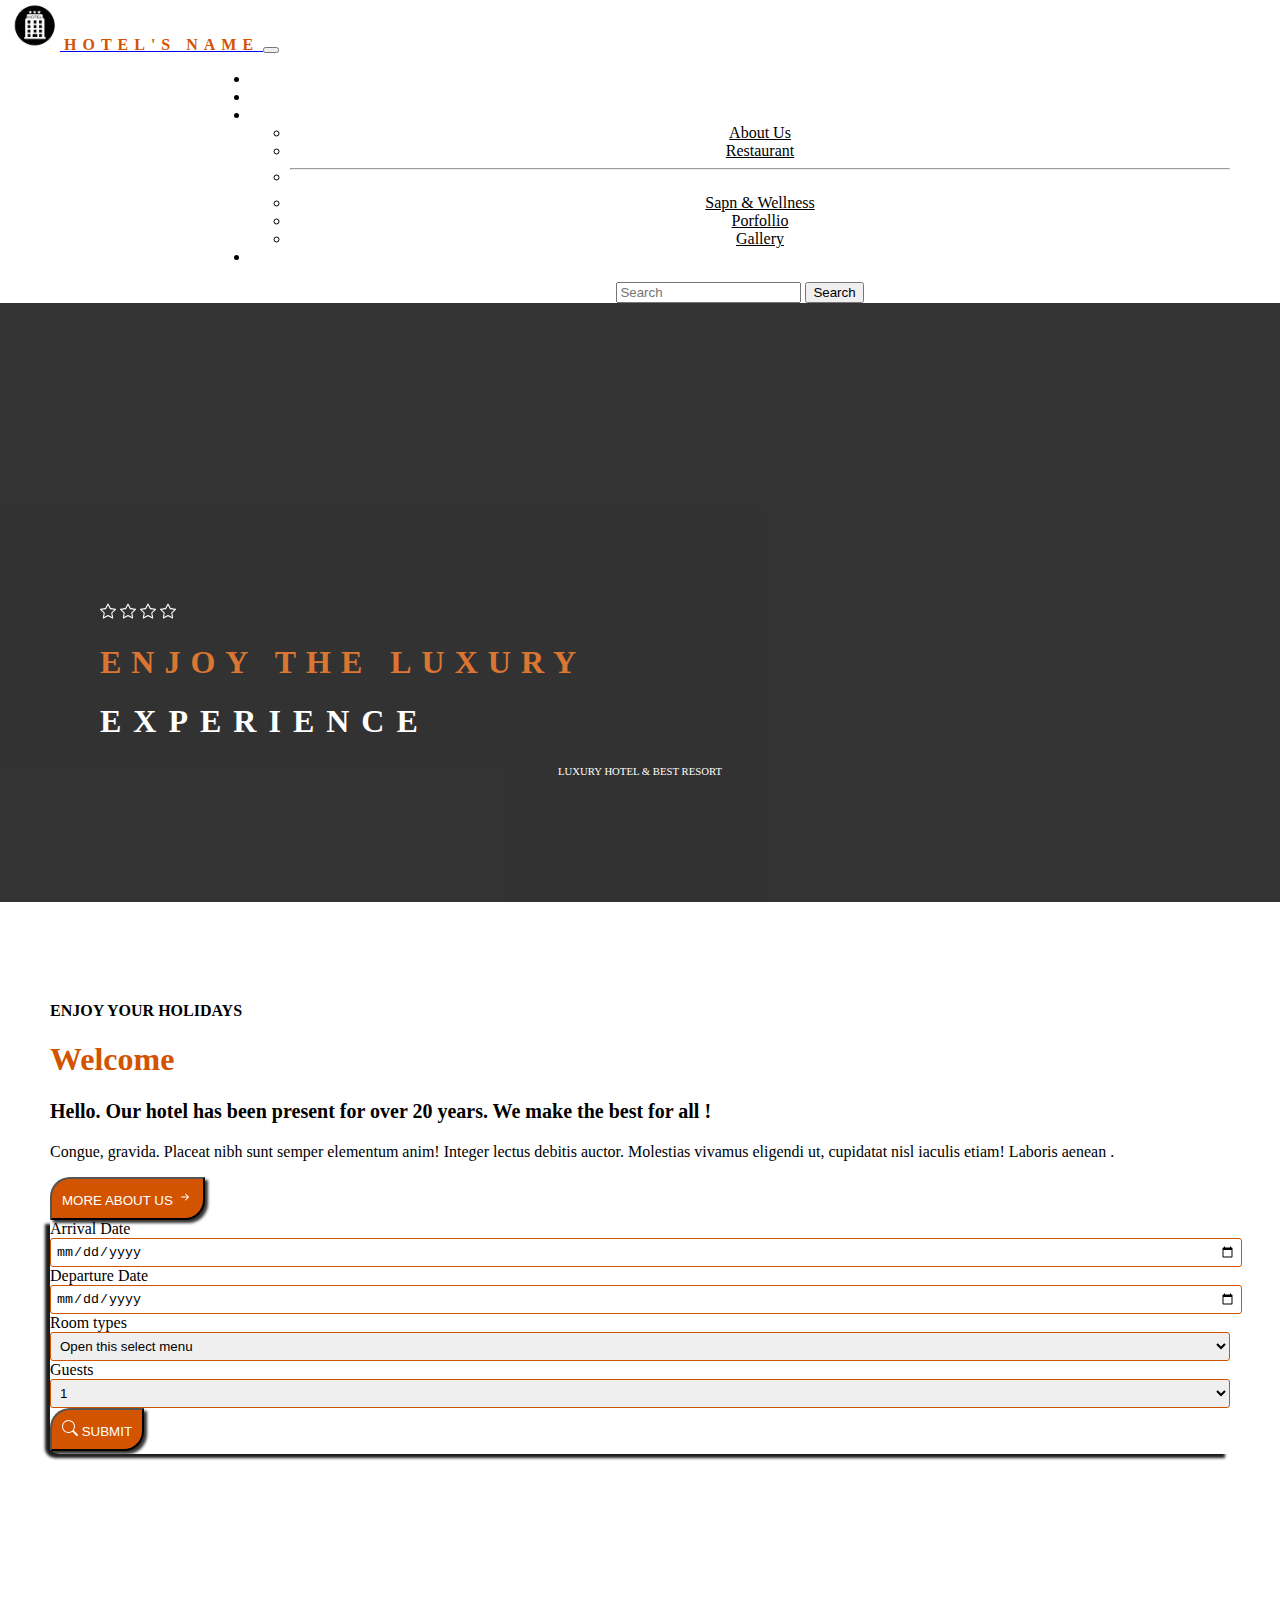
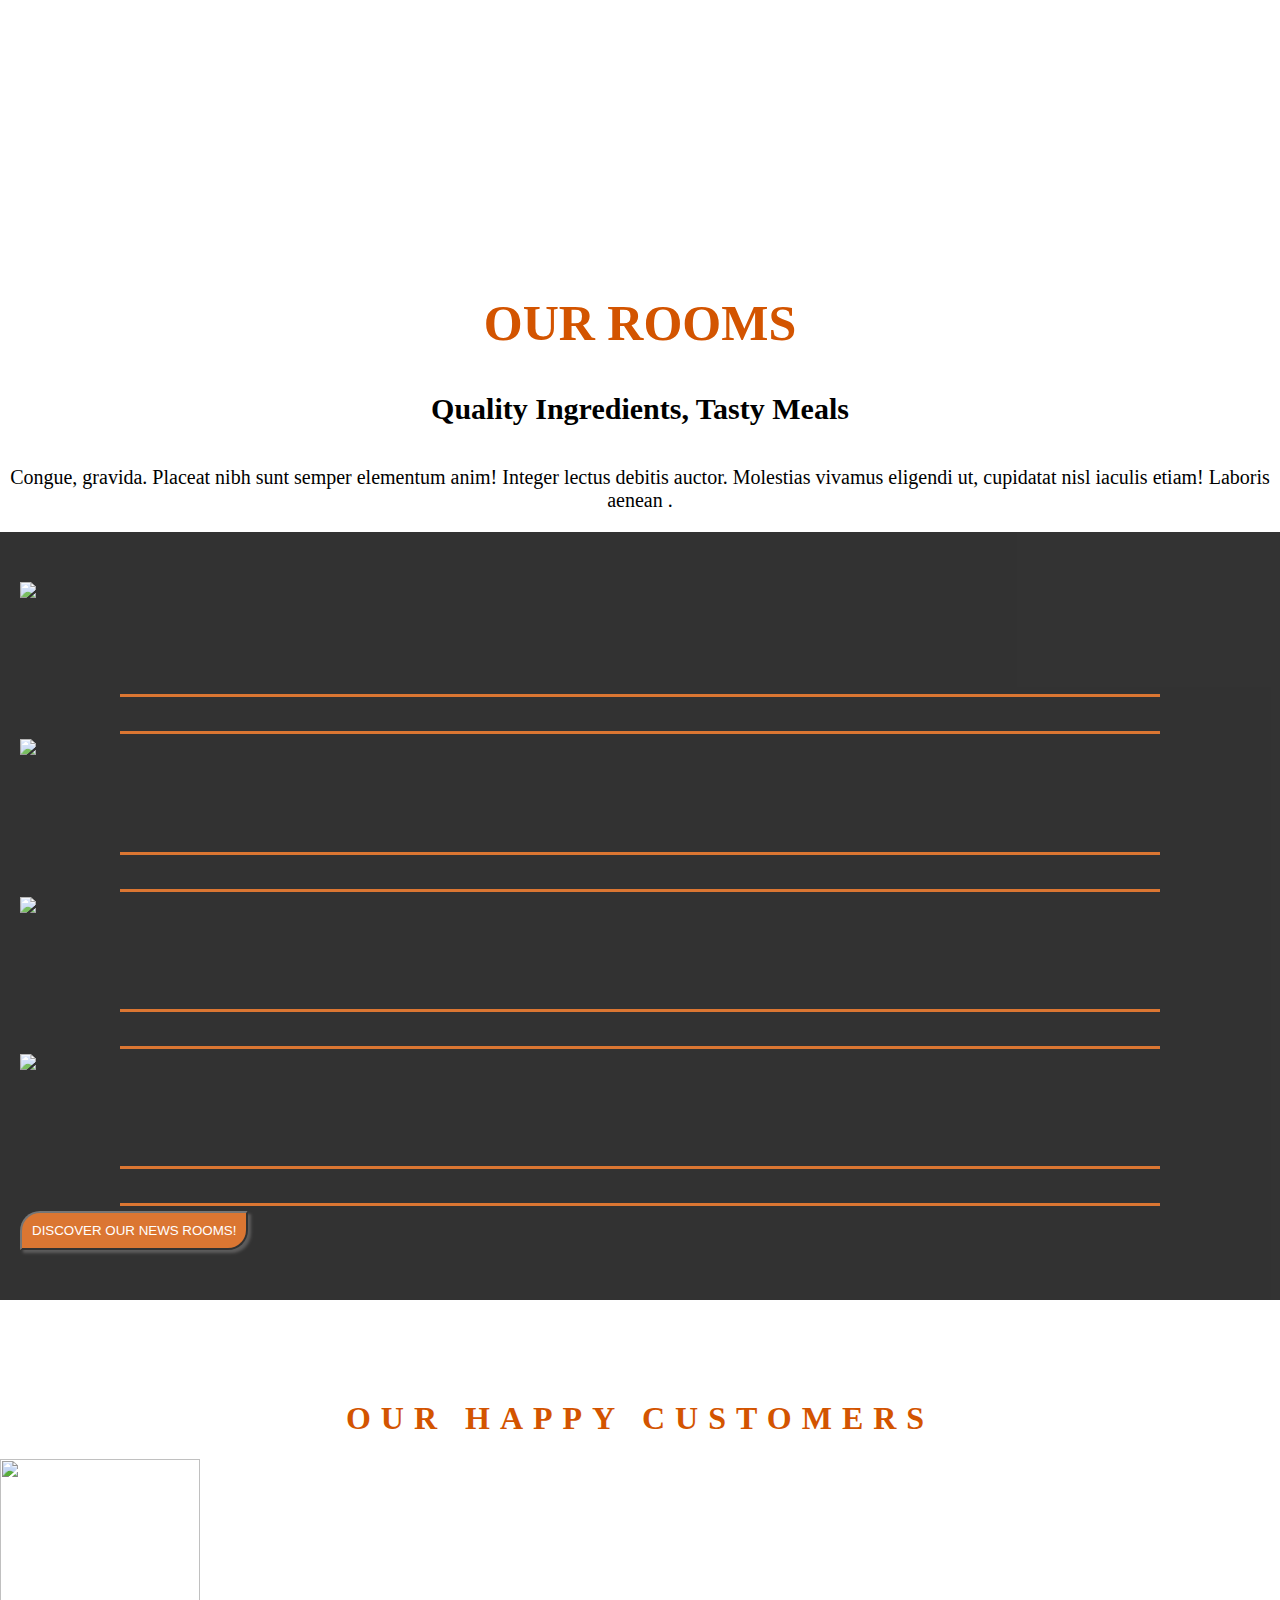
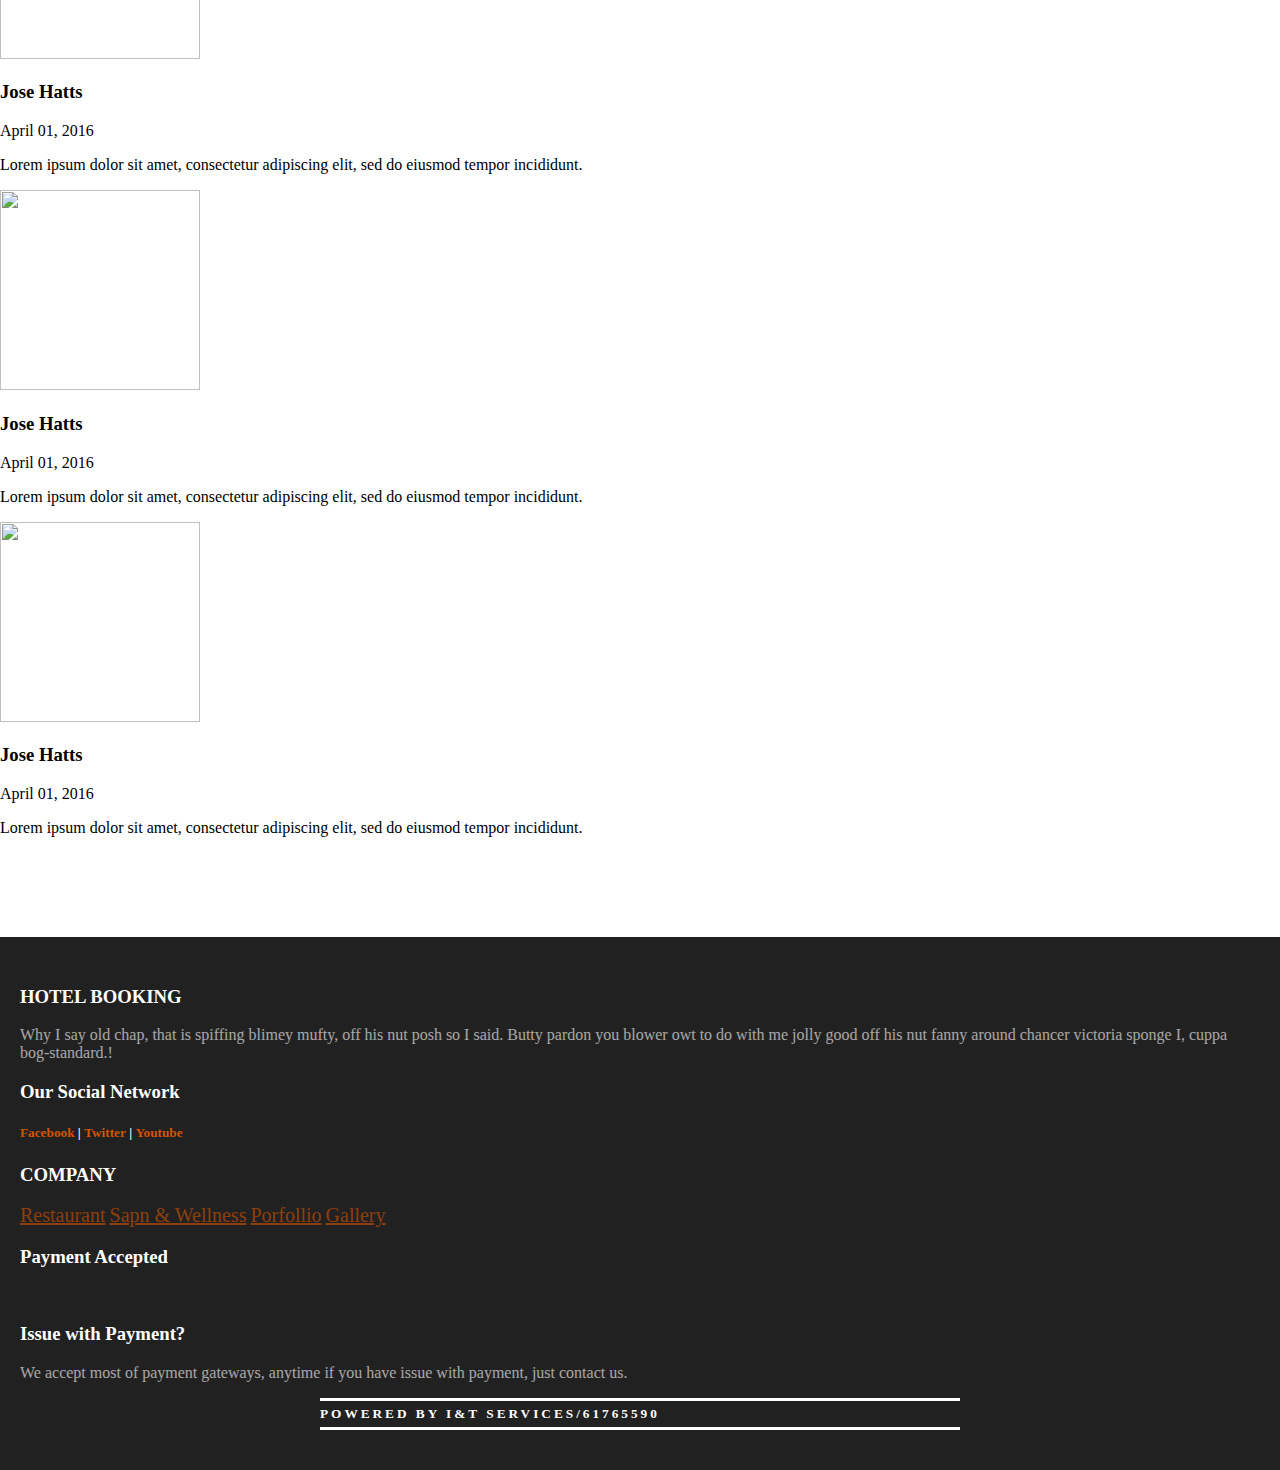
==== index.html @ 015e615c "Ajour des autres fichiers" ====
<!-- demo4.ltheme.com/joomla/lt-hotel/index.php/ -->
<!doctype html>
<html lang="en">

<head>
    <!-- Required meta tags -->
    <meta charset="utf-8">
    <meta name="viewport" content="width=device-width, initial-scale=1">
    <link rel="shortcut icon" href="hotel_icon.png" type="image/x-icon">
    <link rel="stylesheet" href="style.css">
    <!-- Bootstrap CSS -->
    <link href="https://cdn.jsdelivr.net/npm/bootstrap@5.0.2/dist/css/bootstrap.min.css" rel="stylesheet" integrity="sha384-EVSTQN3/azprG1Anm3QDgpJLIm9Nao0Yz1ztcQTwFspd3yD65VohhpuuCOmLASjC" crossorigin="anonymous">
    <link rel="stylesheet" href="uikit/css/uikit.min.css">
    <title>HOTEL-ROOMS | HOME</title>
</head>

<body>
    <!-- //====== NAV BAR =====// -->
    <div class="container-fluid">
        <div class="row bg-dark fixed-top">
            <div class="col-md-12">
                <nav class="navbar navbar-expand-lg navbar-light ">
                    <div class="container-fluid">
                        <a class="navbar-brand" href="#" id="logo">
                            <img src="hotel_icon.png" alt="">
                            <span class=""><strong>HOTEL'S NAME</strong></span>
                        </a>
                        <button class="navbar-toggler" type="button" data-bs-toggle="collapse" data-bs-target="#navbarSupportedContent" aria-controls="navbarSupportedContent" aria-expanded="false" aria-label="Toggle navigation">
                            <span class="navbar-toggler-icon"></span>
                        </button>
                        <div class="collapse navbar-collapse" id="navbarSupportedContent">
                            <ul class="navbar-nav me-auto mb-2 mb-lg-0">
                                <li class="nav-item">
                                    <a class="nav-link active" aria-current="page" href="#">Home</a>
                                </li>
                                <li class="nav-item">
                                    <a class="nav-link" href="rooms.html">Rooms</a>
                                </li>
                                <li class="nav-item dropdown">
                                    <a class="nav-link dropdown-toggle" href="about_us.html" id="navbarDropdown" role="button" data-bs-toggle="dropdown" aria-expanded="false">
                                        About Hotel
                                    </a>
                                    <ul class="dropdown-menu" aria-labelledby="navbarDropdown">
                                        <li><a class="dropdown-item" href="about_us.html">About Us</a></li>
                                        <li><a class="dropdown-item" href="restaurant.html">Restaurant</a></li>
                                        <li>
                                            <hr class="dropdown-divider">
                                        </li>
                                        <li><a class="dropdown-item" href="spa_wellness.html">Sapn & Wellness</a></li>
                                        <li><a class="dropdown-item" href="#">Porfollio</a></li>
                                        <li><a class="dropdown-item" href="#">Gallery</a></li>
                                    </ul>
                                </li>
                                <li class="nav-item">
                                    <a class="nav-link " href="contact_us.html">Contact Us</a>
                                </li>
                            </ul>
                            <form class="d-flex">
                                <input class="form-control me-2" type="search" placeholder="Search" aria-label="Search">
                                <button class="btn btn-outline-success" type="submit">Search</button>
                            </form>
                        </div>
                    </div>
                </nav>
            </div>
        </div>
    </div>

    <!--//== HOME PAGE===//-->

    <!--###== HEADER===###-->
    <div class="container-fluid" id="header">
        <div class="row">
            <div class="col-md-12 header">
                <div class="text-center">
                    <svg xmlns="http://www.w3.org/2000/svg" width="16" height="16" fill="currentColor" class="bi bi-star" viewBox="0 0 16 16">
                        <path d="M2.866 14.85c-.078.444.36.791.746.593l4.39-2.256 4.389 2.256c.386.198.824-.149.746-.592l-.83-4.73 3.522-3.356c.33-.314.16-.888-.282-.95l-4.898-.696L8.465.792a.513.513 0 0 0-.927 0L5.354 5.12l-4.898.696c-.441.062-.612.636-.283.95l3.523 3.356-.83 4.73zm4.905-2.767-3.686 1.894.694-3.957a.565.565 0 0 0-.163-.505L1.71 6.745l4.052-.576a.525.525 0 0 0 .393-.288L8 2.223l1.847 3.658a.525.525 0 0 0 .393.288l4.052.575-2.906 2.77a.565.565 0 0 0-.163.506l.694 3.957-3.686-1.894a.503.503 0 0 0-.461 0z"/>
                      </svg>
                    <svg xmlns="http://www.w3.org/2000/svg" width="16" height="16" fill="currentColor" class="bi bi-star" viewBox="0 0 16 16">
                        <path d="M2.866 14.85c-.078.444.36.791.746.593l4.39-2.256 4.389 2.256c.386.198.824-.149.746-.592l-.83-4.73 3.522-3.356c.33-.314.16-.888-.282-.95l-4.898-.696L8.465.792a.513.513 0 0 0-.927 0L5.354 5.12l-4.898.696c-.441.062-.612.636-.283.95l3.523 3.356-.83 4.73zm4.905-2.767-3.686 1.894.694-3.957a.565.565 0 0 0-.163-.505L1.71 6.745l4.052-.576a.525.525 0 0 0 .393-.288L8 2.223l1.847 3.658a.525.525 0 0 0 .393.288l4.052.575-2.906 2.77a.565.565 0 0 0-.163.506l.694 3.957-3.686-1.894a.503.503 0 0 0-.461 0z"/>
                      </svg>
                    <svg xmlns="http://www.w3.org/2000/svg" width="16" height="16" fill="currentColor" class="bi bi-star" viewBox="0 0 16 16">
                        <path d="M2.866 14.85c-.078.444.36.791.746.593l4.39-2.256 4.389 2.256c.386.198.824-.149.746-.592l-.83-4.73 3.522-3.356c.33-.314.16-.888-.282-.95l-4.898-.696L8.465.792a.513.513 0 0 0-.927 0L5.354 5.12l-4.898.696c-.441.062-.612.636-.283.95l3.523 3.356-.83 4.73zm4.905-2.767-3.686 1.894.694-3.957a.565.565 0 0 0-.163-.505L1.71 6.745l4.052-.576a.525.525 0 0 0 .393-.288L8 2.223l1.847 3.658a.525.525 0 0 0 .393.288l4.052.575-2.906 2.77a.565.565 0 0 0-.163.506l.694 3.957-3.686-1.894a.503.503 0 0 0-.461 0z"/>
                      </svg>
                    <svg xmlns="http://www.w3.org/2000/svg" width="16" height="16" fill="currentColor" class="bi bi-star" viewBox="0 0 16 16">
                        <path d="M2.866 14.85c-.078.444.36.791.746.593l4.39-2.256 4.389 2.256c.386.198.824-.149.746-.592l-.83-4.73 3.522-3.356c.33-.314.16-.888-.282-.95l-4.898-.696L8.465.792a.513.513 0 0 0-.927 0L5.354 5.12l-4.898.696c-.441.062-.612.636-.283.95l3.523 3.356-.83 4.73zm4.905-2.767-3.686 1.894.694-3.957a.565.565 0 0 0-.163-.505L1.71 6.745l4.052-.576a.525.525 0 0 0 .393-.288L8 2.223l1.847 3.658a.525.525 0 0 0 .393.288l4.052.575-2.906 2.77a.565.565 0 0 0-.163.506l.694 3.957-3.686-1.894a.503.503 0 0 0-.461 0z"/>
                      </svg>
                </div>
                <div>
                    <div>
                        <div class="" uk-scrollspy="cls: uk-animation-slide-top; repeat: false">
                            <h1 class="text1 text-center">Enjoy the luxury</h1>
                        </div>
                    </div>
                    <div>
                        <div class="" uk-scrollspy="cls: uk-animation-slide-bottom; repeat: false">
                            <h1 class="text2 text-center">Experience</h1>
                        </div>
                    </div>
                </div>
                <h6 class="span">LUXURY HOTEL & BEST RESORT</h6>
            </div>
        </div>
    </div>

    <!--###== WELCOME ===###-->
    <div class="container" id="welcome">
        <div class="row">
            <div class="col-md-4">
                <p class="holiday_text">ENJOY YOUR HOLIDAYS</p>
                <h1 class="welcome_text">Welcome</h1>
                <p class="text_bold">Hello. Our hotel has been present for over 20 years. We make the best for all !</p>
                <p class="text_opacited text-secondary">Congue, gravida. Placeat nibh sunt semper elementum anim! Integer lectus debitis auctor. Molestias vivamus eligendi ut, cupidatat nisl iaculis etiam! Laboris aenean .</p>
                <button class="about_button btn">
                    MORE ABOUT US
                    <svg xmlns="http://www.w3.org/2000/svg" width="16" height="16" fill="currentColor" class="bi bi-arrow-right-short" viewBox="0 0 16 16">
                        <path fill-rule="evenodd" d="M4 8a.5.5 0 0 1 .5-.5h5.793L8.146 5.354a.5.5 0 1 1 .708-.708l3 3a.5.5 0 0 1 0 .708l-3 3a.5.5 0 0 1-.708-.708L10.293 8.5H4.5A.5.5 0 0 1 4 8z"/>
                      </svg>
                </button>
            </div>
            <div class="col-md-8  welcome_contact" id="welcome_contact">
                <div class="row" uk-scrollspy="target: > div; cls: uk-animation-fade; delay: 500">
                    <div class="col-6 column1" uk-scrollspy-class="uk-animation-slide-left">
                        <form>
                            <div class="mb-3">
                                <label for="exampleInputEmail1" class="form-label">Arrival Date</label>
                                <input type="date" class="form-control-customer" id="exampleInputEmail1" aria-describedby="emailHelp">
                            </div>
                            <div class="mb-3">
                                <label for="exampleInputPassword1" class="form-label">Departure Date</label>
                                <input type="date" class="form-control-customer" id="exampleInputPassword1">
                            </div>
                            <div class="mb-3">
                                <label class="form-check-label" for="exampleCheck1">Room types</label>
                                <select class="form-control-customer" aria-label="Default select example">
                                        <option selected>Open this select menu</option>
                                        <option value="1">One</option>
                                        <option value="2">Two</option>
                                        <option value="3">Three</option>
                                      </select>
                            </div>
                            <div class="mb-3">
                                <label class="form-check-label" for="exampleCheck1">Guests</label>
                                <select class="form-control-customer" aria-label="Default select example">
                                        <option value="1" selected>1</option>
                                        <option value="2">2</option>
                                        <option value="3">3</option>
                                        <option value="3">4</option>
                                        <option value="3">5</option>
                                        <option value="3">6</option>
                                    </select>
                            </div>
                            <button type="submit" class="btn about_button">
                                <svg xmlns="http://www.w3.org/2000/svg" width="16" height="16" fill="currentColor" class="bi bi-search" viewBox="0 0 16 16">
                                    <path d="M11.742 10.344a6.5 6.5 0 1 0-1.397 1.398h-.001c.03.04.062.078.098.115l3.85 3.85a1 1 0 0 0 1.415-1.414l-3.85-3.85a1.007 1.007 0 0 0-.115-.1zM12 6.5a5.5 5.5 0 1 1-11 0 5.5 5.5 0 0 1 11 0z"/>
                                </svg>
                                Submit
                            </button>
                        </form>
                    </div>
                    <div class="col-6 column2" uk-scrollspy-class="uk-animation-slide-right">
                        <h3 class="text-center text-white">ADDRESS</h3>
                        <p class="text-center">
                            143 Avenue, Miami ( Florida ) <br> Email : booking@hotelresort.com
                        </p>
                    </div>
                </div>
            </div>
        </div>
    </div>

    <!--### OUR ROOMS ###-->
    <div class="container" id="our_rooms">
        <div class="row">
            <div class="col-12">
                <h1 class="">Our Rooms</h1>
                <h4 class="">Quality Ingredients, Tasty Meals</h4>
                <p class="">Congue, gravida. Placeat nibh sunt semper elementum anim! Integer lectus debitis auctor. Molestias vivamus eligendi ut, cupidatat nisl iaculis etiam! Laboris aenean .</p>
            </div>
        </div>
    </div>

    <!--### OUR ROOMS DETAILS###-->
    <div class="container-fluid" id="rooms_detail">
        <div class="row rooms_detail">
            <div class="col-md-12">
                <div class="row">
                    <div class="col-md-3">
                        <div class="card">
                            <img src="Images/image_hotel2.jpg" class="card-img-top" alt="...">
                            <div class="card-body">
                                <h5 class="">Small Room</h5>
                                <p class="">Some quick example text to build on the card title and make up the bulk of the card's content.</p>
                                <div class="price">
                                    <strong>$ 18</strong>
                                </div>
                            </div>
                        </div>
                    </div>
                    <div class="col-md-3">
                        <div class="card">
                            <img src="Images/image_hotel2.jpg" class="card-img-top" alt="...">
                            <div class="card-body">
                                <h5 class="">Card title</h5>
                                <p class="">Some quick example text to build on the card title and make up the bulk of the card's content.</p>
                                <div class="price">
                                    <strong>$ 18</strong>
                                </div>
                            </div>
                        </div>
                    </div>
                    <div class="col-md-3">
                        <div class="card">
                            <img src="Images/image_hotel2.jpg" class="card-img-top" alt="...">
                            <div class="card-body">
                                <h5 class="">Card title</h5>
                                <p class="card-text">Some quick example text to build on the card title and make up the bulk of the card's content.</p>
                                <div class="price">
                                    <strong>$ 18</strong>
                                </div>
                            </div>
                        </div>
                    </div>
                    <div class="col-md-3">
                        <div class="card">
                            <img src="Images/image_hotel2.jpg" class="card-img-top" alt="...">
                            <div class="card-body">
                                <h5 class="">Card title</h5>
                                <p class="">Some quick example text to build on the card title and make up the bulk of the card's content.</p>
                                <div class="price">
                                    <strong>$ 18</strong>
                                </div>
                            </div>
                        </div>
                    </div>
                </div>
                <div class="row">
                    <div class="col-md-12 text-center mt-5">
                        <button class="discover_button">DISCOVER OUR NEWS ROOMS!</button>
                    </div>
                </div>
            </div>
        </div>
    </div>

    <!--### OUR HAPPY CUSTOMERS ###-->
    <div class="container" id="happy_customers">
        <div class="row">
            <div class="col">
                <h1 class="">Our happy CUSTOMERS</h1>
            </div>
        </div>
        <div class="row">
            <div class="col-md-4">
                <div class="uk-card uk-card-default">
                    <div class="uk-card-header">
                        <div class="uk-grid-small uk-flex-middle" uk-grid>
                            <div class="uk-width-auto">
                                <img class="uk-border-circle" width="200" height="200" src="Images/homme_avatar.jpg">
                            </div>
                            <div class="uk-width-expand">
                                <h3 class="uk-card-title uk-margin-remove-bottom">Jose Hatts</h3>
                                <p class="uk-text-meta uk-margin-remove-top"><time datetime="2016-04-01T19:00">April 01, 2016</time></p>
                            </div>
                        </div>
                    </div>
                    <div class="uk-card-body">
                        <p>Lorem ipsum dolor sit amet, consectetur adipiscing elit, sed do eiusmod tempor incididunt.</p>
                    </div>
                    <div class="uk-card-footer">
                    </div>
                </div>
            </div>
            <div class="col-md-4">
                <div class="uk-card uk-card-default">
                    <div class="uk-card-header">
                        <div class="uk-grid-small uk-flex-middle" uk-grid>
                            <div class="uk-width-auto">
                                <img class="uk-border-circle" width="200" height="200" src="Images/homme_avatar.jpg">
                            </div>
                            <div class="uk-width-expand">
                                <h3 class="uk-card-title uk-margin-remove-bottom">Jose Hatts</h3>
                                <p class="uk-text-meta uk-margin-remove-top"><time datetime="2016-04-01T19:00">April 01, 2016</time></p>
                            </div>
                        </div>
                    </div>
                    <div class="uk-card-body">
                        <p>Lorem ipsum dolor sit amet, consectetur adipiscing elit, sed do eiusmod tempor incididunt.</p>
                    </div>
                    <div class="uk-card-footer">
                    </div>
                </div>
            </div>
            <div class="col-md-4">
                <div class="uk-card uk-card-default">
                    <div class="uk-card-header">
                        <div class="uk-grid-small uk-flex-middle" uk-grid>
                            <div class="uk-width-auto">
                                <img class="uk-border-circle" width="200" height="200" src="Images/homme_avatar.jpg">
                            </div>
                            <div class="uk-width-expand">
                                <h3 class="uk-card-title uk-margin-remove-bottom">Jose Hatts</h3>
                                <p class="uk-text-meta uk-margin-remove-top"><time datetime="2016-04-01T19:00">April 01, 2016</time></p>
                            </div>
                        </div>
                    </div>
                    <div class="uk-card-body">
                        <p>Lorem ipsum dolor sit amet, consectetur adipiscing elit, sed do eiusmod tempor incididunt.</p>
                    </div>
                    <div class="uk-card-footer">
                    </div>
                </div>
            </div>
        </div>
    </div>

    <!--### FOOTER ###-->
    <footer id="footer">
        <div class="container-fluid">
            <div class="row">
                <div class="col-md-4 column1">
                    <h3 class="">HOTEL BOOKING</h3>
                    <p class="">Why I say old chap, that is spiffing blimey mufty, off his nut posh so I said. Butty pardon you blower owt to do with me jolly good off his nut fanny around chancer victoria sponge I, cuppa bog-standard.!</p>
                    <h3 class="">Our Social Network</h3>
                    <h5 class=""><strong>Facebook</strong> | <strong>Twitter</strong> | <strong>Youtube</strong></h5>
                </div>
                <div class="col-md-4 column2">
                    <h3 class="">COMPANY</h3>
                    <p class="">
                        <a class="dropdown-item" href="#">Restaurant</a>
                        <a class="dropdown-item" href="#">Sapn & Wellness</a>
                        <a class="dropdown-item" href="#">Porfollio</a>
                        <a class="dropdown-item" href="#">Gallery</a>
                    </p>
                </div>
                <div class="col-md-4 column3">
                    <h3 class="">Payment Accepted</h3>
                    <img src="Images/visa.png" alt="" srcset="">
                    <h3 class="">Issue with Payment?</h3>
                    <p class="">We accept most of payment gateways, anytime if you have issue with payment, just contact us.</p>
                </div>
            </div>
            <div class="col-12">
                <h5 class="text-center itServices">POWERED BY I&T SERVICES/61765590</h5>
            </div>
        </div>
    </footer>


    <script src="https://cdn.jsdelivr.net/npm/bootstrap@5.0.2/dist/js/bootstrap.bundle.min.js" integrity="sha384-MrcW6ZMFYlzcLA8Nl+NtUVF0sA7MsXsP1UyJoMp4YLEuNSfAP+JcXn/tWtIaxVXM" crossorigin="anonymous"></script>
    <script src="uikit/js/uikit.min.js"></script>
    <!--
    <script src="https://cdn.jsdelivr.net/npm/@popperjs/core@2.9.2/dist/umd/popper.min.js" integrity="sha384-IQsoLXl5PILFhosVNubq5LC7Qb9DXgDA9i+tQ8Zj3iwWAwPtgFTxbJ8NT4GN1R8p" crossorigin="anonymous"></script>
    <script src="https://cdn.jsdelivr.net/npm/bootstrap@5.0.2/dist/js/bootstrap.min.js" integrity="sha384-cVKIPhGWiC2Al4u+LWgxfKTRIcfu0JTxR+EQDz/bgldoEyl4H0zUF0QKbrJ0EcQF" crossorigin="anonymous"></script>
    -->
</body>

</html>
---- style.css ----
body {
    padding: 0px;
    margin: 0px;
}


/* ==== NAV BAR=== */

nav {
    margin-left: 10px;
    margin-right: 10px;
}

#logo {
    text-align: none;
}

#logo img {
    width: 50px;
    height: 50px;
}

#logo span {
    color: #d35400;
    letter-spacing: 6px;
    font-weight: 900;
}

.nav-link {
    color: white!important;
}

.nav-link:active,
.nav-link:focus,
.nav-link:hover {
    background-color: #d35400;
    text-decoration: none;
}

a:visited {
    color: red;
    text-decoration: none;
}

#navbarSupportedContent {
    text-align: center;
    margin-left: 200px;
}

#navbarSupportedContent li {
    margin-right: 20px;
}

.dropdown-menu .dropdown-item {
    color: black;
}

.navbar-toggler-icon {
    background-color: white;
}


/* ===== HOME PAGE =====*/


/* ### HEADER ### */

#header {
    background: url(Images/image_hotel2.jpg) no-repeat fixed;
    background-size: cover;
}

#header .header {
    background-color: black;
    opacity: 0.8;
    padding: 300px 100px 100px 100px;
    /* padding-top: 100px;
    padding-bottom: 100px; */
}

#header .text1 {
    color: #d35400;
    letter-spacing: 10px;
    font-weight: 900;
    text-transform: uppercase;
}

#header .text2 {
    color: white;
    letter-spacing: 12px;
    font-weight: 900;
    text-transform: uppercase;
}

#header .span {
    text-align: center;
    color: white;
    font-weight: 500;
}

#header svg {
    color: white;
    font-weight: bold;
    font-size: 100px;
}


/* ### WELCOME ### */

#welcome {
    margin: 100px 50px;
}

#welcome .holiday_text {
    text-transform: uppercase;
    font-weight: 600;
}

#welcome .welcome_text {
    color: #d35400;
}

#welcome .text_bold {
    font-weight: bold;
    font-size: 20px;
}

#welcome .about_button {
    padding: 10px;
    border-radius: 20px 0px 20px 0px;
    color: white;
    text-transform: uppercase;
    background-color: #d35400;
    box-shadow: rgb(53, 52, 52) 3px 3px 3px;
}

#welcome .about_button:hover {
    transform: scale(1.1, 1.1);
    transition: 0.1;
    box-shadow: rgb(53, 52, 52) 6px 4px 3px;
}

#welcome_contact .column2 {
    background: url(Images/image_hotel2.jpg) no-repeat fixed;
    background-size: cover;
    padding: 100px 0px;
    color: white;
    font-size: 20px;
}

#welcome_contact .column1 {
    box-shadow: rgb(27, 27, 27) -5px 4px 3px;
    border-radius: 0px 10px 0px 10px;
    padding-bottom: 3px;
}

#welcome_contact .column1:hover {
    transform: scale(1.01, 1.01);
    transition: 0.1s;
}

#welcome_contact .column1>label {
    margin-bottom: 10px;
}

.form-control-customer {
    border: #d35400 solid 1px;
    width: 100%;
    padding: 5px;
    border-radius: 3px;
}


/* ###===== OUR ROOMS======= ### */

#our_rooms {
    text-align: center;
}

#our_rooms h1 {
    color: #d35400;
    font-size: 50px;
    font-weight: 900;
    text-transform: uppercase;
}

#our_rooms h4 {
    font-weight: 800;
    font-size: 30px;
}

#our_rooms p {
    font-size: 20px;
}


/*### OUR ROOMS DETAILS###*/

#rooms_detail {
    background: url(Images/image_hotel.jpg) no-repeat fixed;
    background-size: cover;
}

#rooms_detail .rooms_detail {
    background-color: black;
    opacity: 0.8;
    padding: 50px 20px;
}

#rooms_detail .card-body {
    text-align: center;
}

#rooms_detail .card-body h5 {
    font-weight: 900;
    text-transform: uppercase;
}

#rooms_detail .card-body .price {
    font-weight: bold;
    border-top: #d35400 solid 3px;
    border-bottom: #d35400 solid 3px;
    font-size: 30px;
    margin: 5px 100px;
    text-align: center;
}

#rooms_detail .card:hover {
    transform: scale(1.06, 1.06);
    transition: 0.1s;
}

#rooms_detail .discover_button {
    padding: 10px;
    border-radius: 20px 0px 20px 0px;
    color: white;
    text-transform: uppercase;
    background-color: #d35400;
    box-shadow: rgb(53, 52, 52) 3px 3px 3px;
}

#rooms_detail .discover_button:hover {
    transform: scale(1.1, 1.1);
    transition: 0.1;
    box-shadow: rgb(53, 52, 52) 6px 4px 3px;
}


/* ==== HAPPY CUSTOMERS==== */

#happy_customers {
    margin-top: 100px;
}

#happy_customers h1 {
    text-align: center;
    color: #d35400;
    text-transform: uppercase;
    font-weight: 900;
    letter-spacing: 10px;
}


/* ===== FOOTER==== */

#footer {
    background-color: rgb(34, 33, 33);
    margin-top: 100px;
    padding: 30px 20px;
}

#footer h3 {
    color: white;
    font-weight: 900;
}

#footer p {
    color: white;
    opacity: 0.6;
}

#footer h5 {
    color: white;
}

#footer h5 strong {
    color: #d35400;
}

#footer .column2 p a {
    color: #d35400;
    font-size: 20px
}

#footer .itServices {
    color: white;
    font-weight: 900;
    letter-spacing: 3px;
    border-top: white solid 3px;
    border-bottom: white solid 3px;
    padding: 5px 0px;
    margin: 10px 300px;
}


/* ===== ALL ROOMS==== */

#all_rooms {
    background: url(Images/image_hotel.jpg) no-repeat fixed;
    background-size: cover;
}

#all_rooms .header {
    background-color: black;
    opacity: 0.8;
    padding: 100px;
}

#all_rooms h1 {
    text-align: center;
    color: white;
    font-weight: 900;
    letter-spacing: 10px;
}

#each_room {
    margin-top: 50px;
    border: rgb(41, 40, 40) solid 1px;
    border-radius: 15px;
    padding: 20px;
}

#each_room svg {
    font-size: 20px;
    width: 30px;
    height: 30px;
    margin-left: -8px;
}

#each_room span {
    text-align: center;
    padding-left: 5px;
    background-color: #d35400;
    width: 50px;
    height: 50px;
    color: white;
    border-radius: 0px 20px 0px 20px;
}

#each_room strong {
    margin-left: 3px;
}

#each_room img {
    width: 100%;
    height: 300px;
}

#each_room button {
    /* padding: 5px; */
    border-radius: 20px 0px 20px 0px;
    color: white;
    text-transform: uppercase;
    background-color: #d35400;
    box-shadow: rgb(53, 52, 52) 3px 3px 3px;
}

#each_room button:hover {
    transform: scale(1.1, 1.1);
    transition: 0.1;
    box-shadow: rgb(53, 52, 52) 6px 4px 3px;
}

#each_room .price {
    font-weight: bold;
    border-top: #d35400 solid 3px;
    border-bottom: #d35400 solid 3px;
    font-size: 30px;
    margin: 0px 500px;
    text-align: center;
}


/* =====ABOUT US ======= */

#about_us-header {
    background: url(Images/image_hotel.jpg) no-repeat fixed;
    background-size: cover;
    margin-bottom: 80px;
}

#about_us-header .header {
    background-color: black;
    opacity: 0.8;
    padding: 100px;
}

#about_us-header h1 {
    text-align: center;
    color: white;
    font-weight: 900;
    letter-spacing: 10px;
}

#about_us h3 {
    font-weight: 900;
    text-transform: uppercase;
}

#about_us p {
    color: black;
    opacity: 0.5;
    text-align: justify;
}

#about_us .column2 img {
    width: 100%;
    height: inherit;
}


/* ========= LOCALIZATION ========== */

#localization {
    margin-top: 80px;
    background: url(Images/image_hotel2.jpg) no-repeat fixed;
    background-size: cover;
}

#localization .localization {
    background-color: black;
    opacity: 0.8;
    padding: 100px 50px;
}

#localization h3 {
    color: white;
    font-weight: 900;
    border-bottom: white solid 5px;
    text-align: center;
    margin: 0px 440px;
}

#localization iframe {
    width: 100%;
    height: 500px;
    margin-top: 50px;
    border-radius: 0px 50px;
}


/* =====RESTAURANT PAGE ======= */

#restaurant_header {
    background: url(Images/image_hotel.jpg) no-repeat fixed;
    background-size: cover;
    margin-bottom: 80px;
}

#restaurant_header .header {
    background-color: black;
    opacity: 0.8;
    padding: 100px;
}

#restaurant_header h1 {
    text-align: center;
    color: white;
    font-weight: 900;
    letter-spacing: 10px;
}

#restaurant h3 {
    font-weight: 900;
    text-transform: uppercase;
}

#restaurant .column1 {
    background: url(Images/image_hotel2.jpg) no-repeat fixed;
    background-size: cover;
    border-radius: 30px;
}

#restaurant .column1 img {
    text-align: center;
    width: 500px;
    height: inherit;
}

#restaurant .column1 img:hover {
    transform: scale(1.05, 1.05);
    transition: 1s;
    border-radius: 20px;
}

#restaurant .column2 .title {
    color: #d35400;
    text-transform: uppercase;
    font-weight: 900;
    border-bottom: rgb(34, 34, 34) solid 3px;
    font-size: 30px;
}

#restaurant .column2 .food-name {
    color: black;
}

#restaurant .column2 .price {
    color: #d35400;
    text-transform: uppercase;
    font-weight: bolder;
    margin-left: 50px;
    font-size: 30px;
}


/* ======= spa_wellness.html======== */

#spa_wellness {
    background: url(Images/image_hotel.jpg) no-repeat fixed;
    background-size: cover;
    margin-bottom: 80px;
}

#spa_wellness .header {
    background-color: black;
    opacity: 0.8;
    padding: 100px;
}

#spa_wellness h1 {
    text-align: center;
    text-transform: uppercase;
    color: white;
    font-weight: 900;
    letter-spacing: 10px;
}


/* ======= spa_wellness.html======== */

#porfolio {
    background: url(Images/image_hotel.jpg) no-repeat fixed;
    background-size: cover;
    margin-bottom: 80px;
}

#porfolio .header {
    background-color: black;
    opacity: 0.8;
    padding: 100px;
}

#porfolio .header h1 {
    text-align: center;
    text-transform: uppercase;
    color: white;
    font-weight: 900;
    letter-spacing: 10px;
}

#porfolio_content img {
    width: 100%;
    height: 300px;
}

#porfolio_content img:hover {
    cursor: zoom-in;
    transform: scale(2, 2);
    transition: 00.1s;
    border-radius: 10px;
}

#porfolio_content button {
    color: white;
    background-color: #d35400;
    border: #d35400 solid 1px;
    padding: 3px;
    margin-right: 5px;
    border-radius: 3px;
}

#porfolio_content button:hover,
#porfolio_content button:focus {
    background-color: #572402;
    box-shadow: rgb(39, 39, 39) 5px 3px 0.3px;
}


/* ======= CONTACT US======= */

#contact_us {
    background: url(Images/image_hotel.jpg) no-repeat fixed;
    background-size: cover;
    margin-bottom: 80px;
}

#contact_us .header {
    background-color: black;
    opacity: 0.8;
    padding: 100px;
    /* padding-top: 100px; */
    /* padding-bottom: 100px; */
}

#contact_us .header h1 {
    text-align: center;
    text-transform: uppercase;
    color: white;
    font-weight: 900;
    letter-spacing: 10px;
}

#contact_us_content .column1 iframe {
    width: 100%;
    height: 100%;
}

#contact_us_content .column2 {
    background: url(Images/image_hotel2.jpg) no-repeat fixed;
    background-size: cover;
    color: white;
}

#contact_us_content .column2 .contact_us_content {
    background-color: black;
    opacity: 0.8;
    padding: 100px 0px;
    margin: 0px;
    text-align: center;
}

#contact_us_content strong {
    font-size: 50px;
}

#contact_us_content span {
    font-weight: 900;
    font-size: 25px;
}

#contact_us_form {
    background: url(Images/room7.jpg) no-repeat fixed;
    background-size: cover;
}

#contact_us_form .contact_us_form {
    background-color: black;
    opacity: 0.8;
    padding-top: 100px;
    padding-bottom: 100px;
}

#contact_us_form .contact_us_form .column2,
#contact_us_form .contact_us_form .column1,
.column2,
#contact_us_form .contact_us_form span {
    opacity: 1!important;
    color: white;
}

#contact_us_form .contact_us_form .column1 h1 {
    color: white;
}

#contact_us_form .contact_us_form .column1 svg {
    margin-right: 5px;
    opacity: 1!important;
    width: 50px;
    height: 50px;
    color: #d35400;
}

#contact_us_form .contact_us_form span {
    font-size: 30px;
    margin: 5px 0px;
    font-weight: 900;
}

#contact_us_form .contact_us_form strong {
    font-size: 50px;
}

#contact_us_form input::placeholder,
#contact_us_form textarea::placeholder {
    color: black;
    font-weight: 900;
}

#contact_us_form .contact_us_form .column2 p {
    font-size: 20px;
}
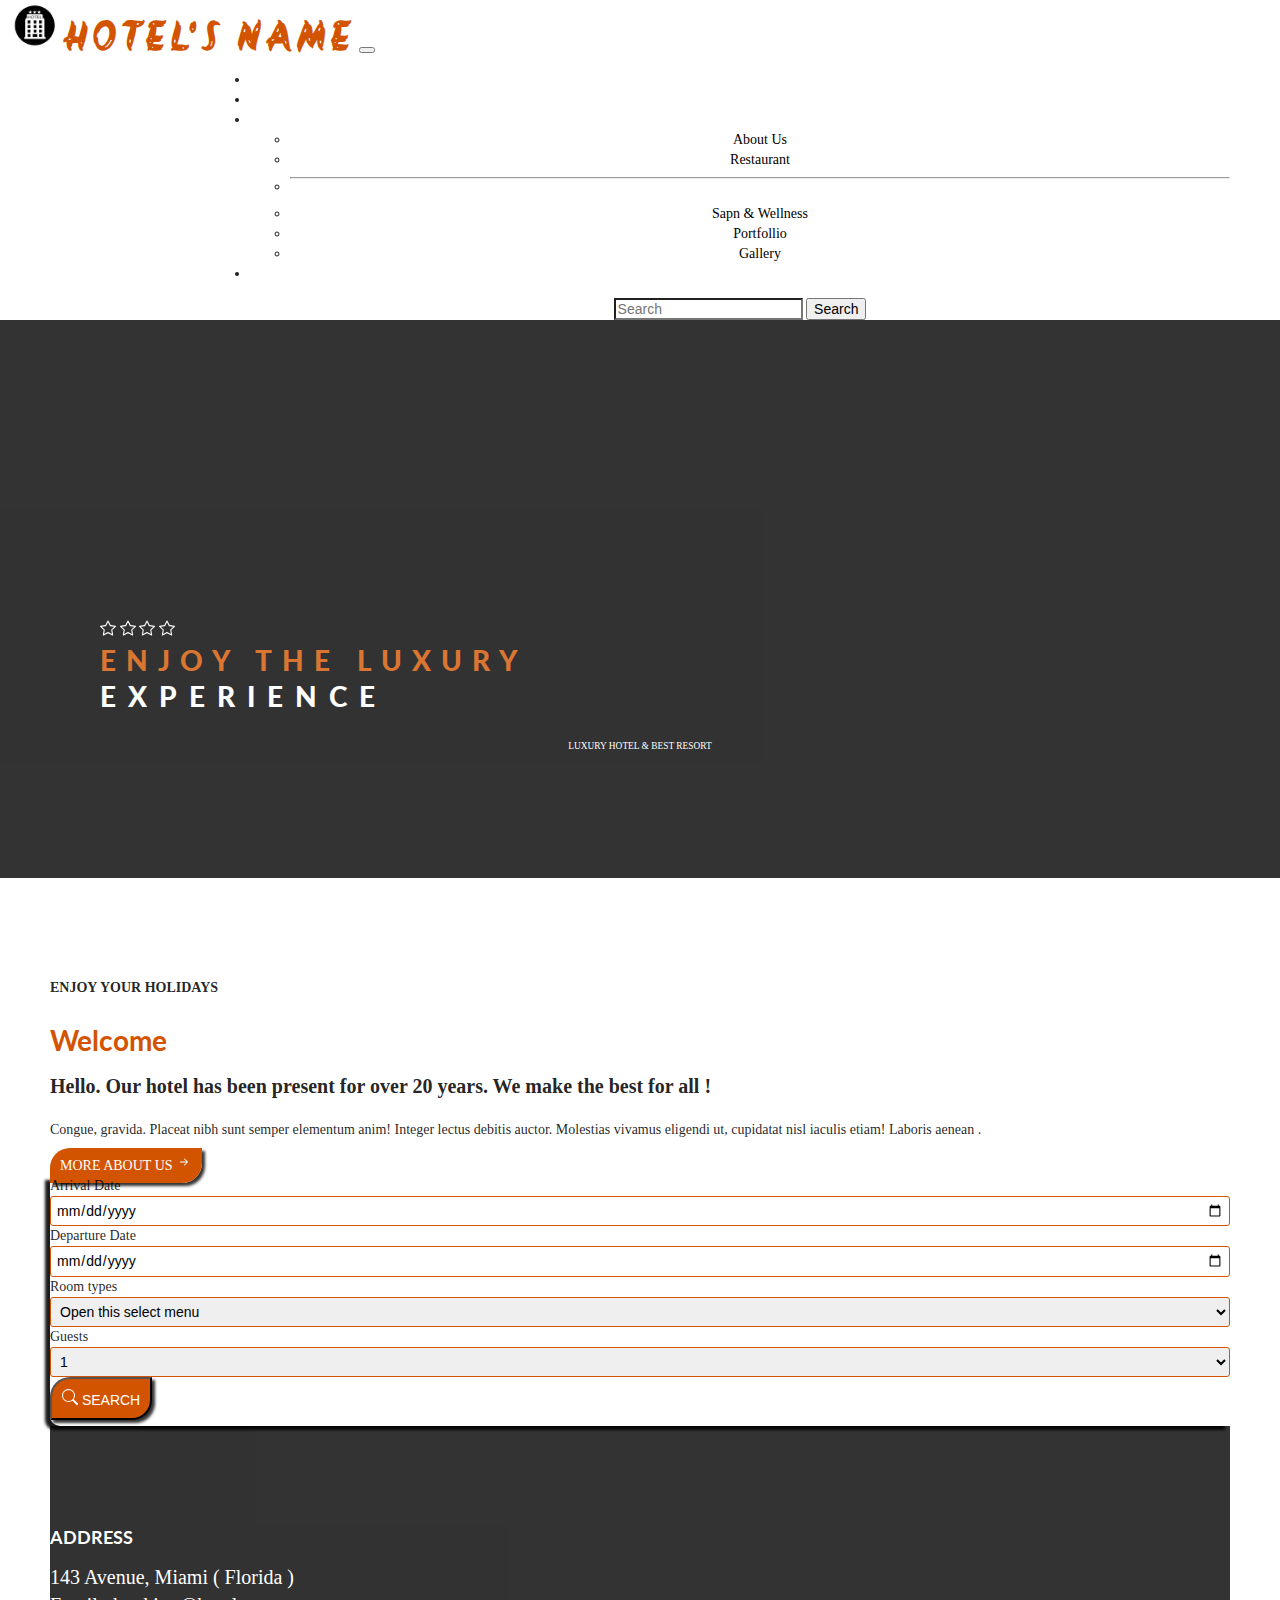
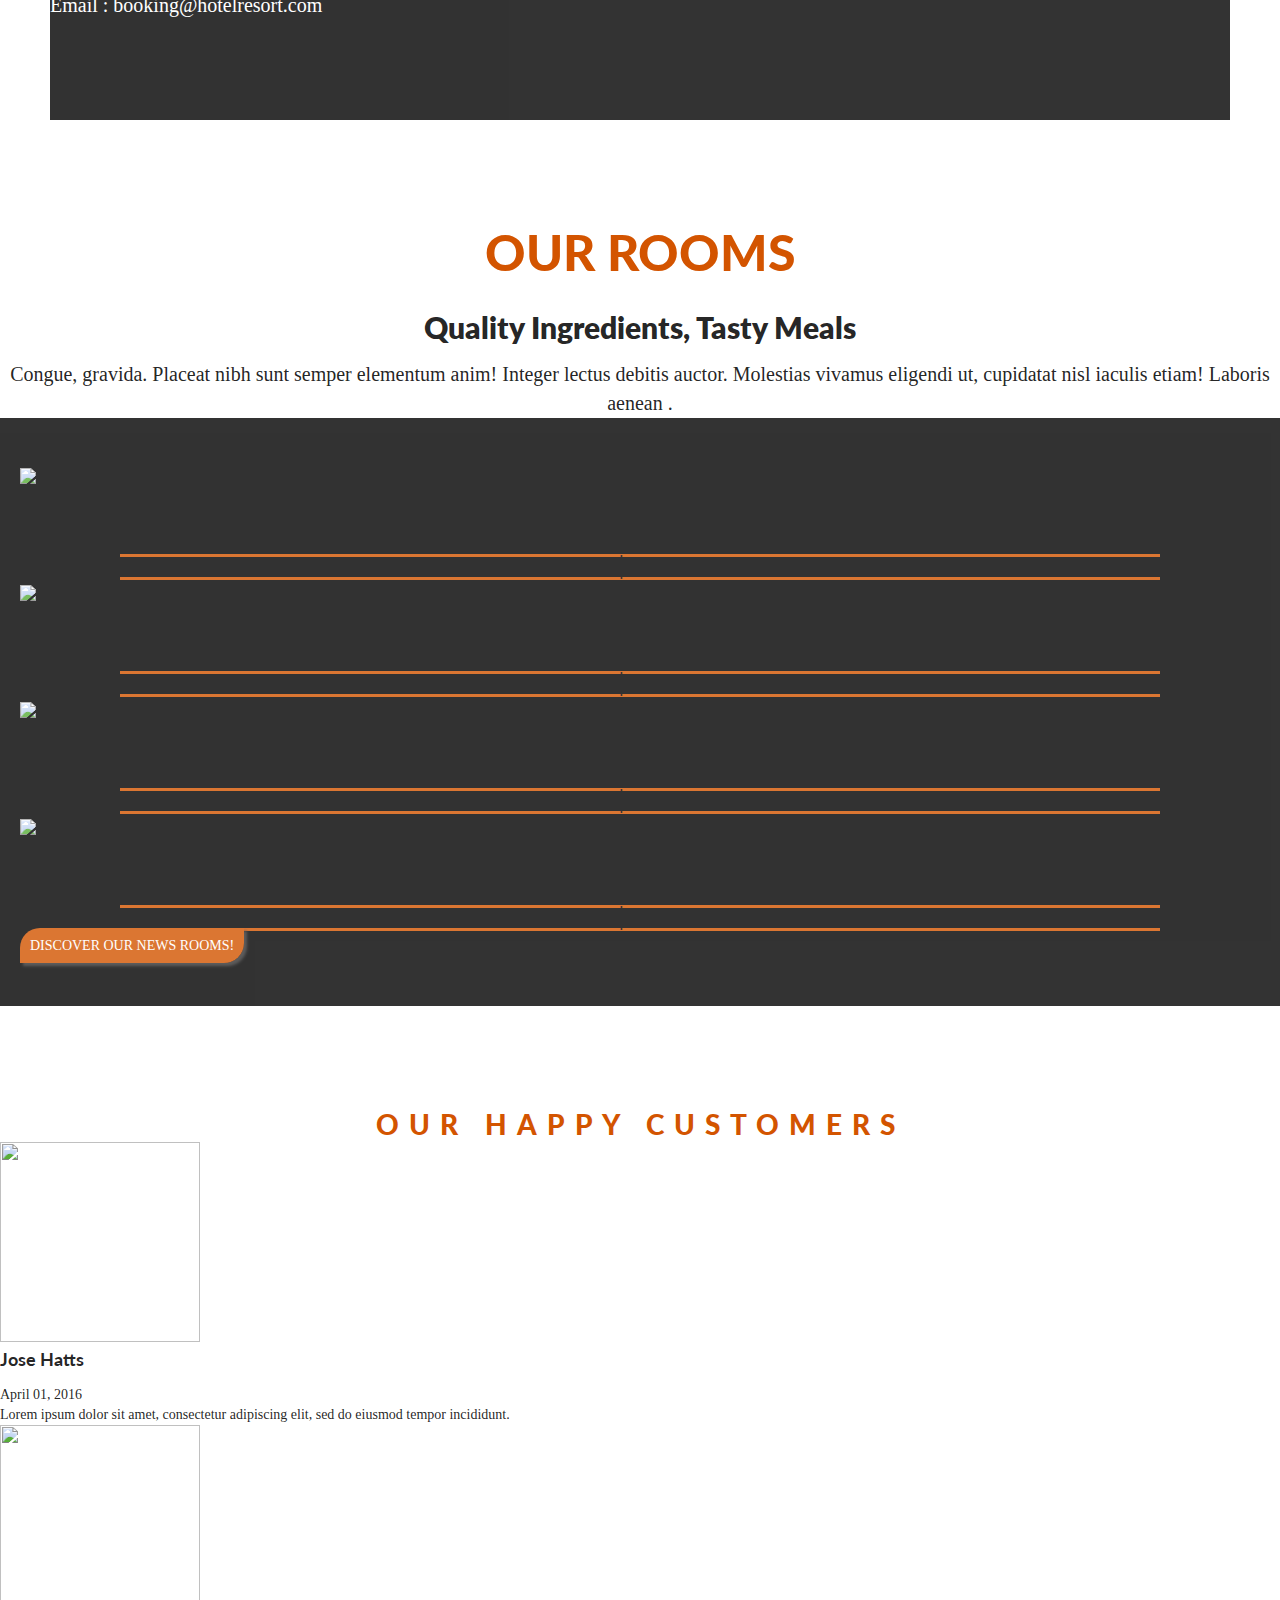
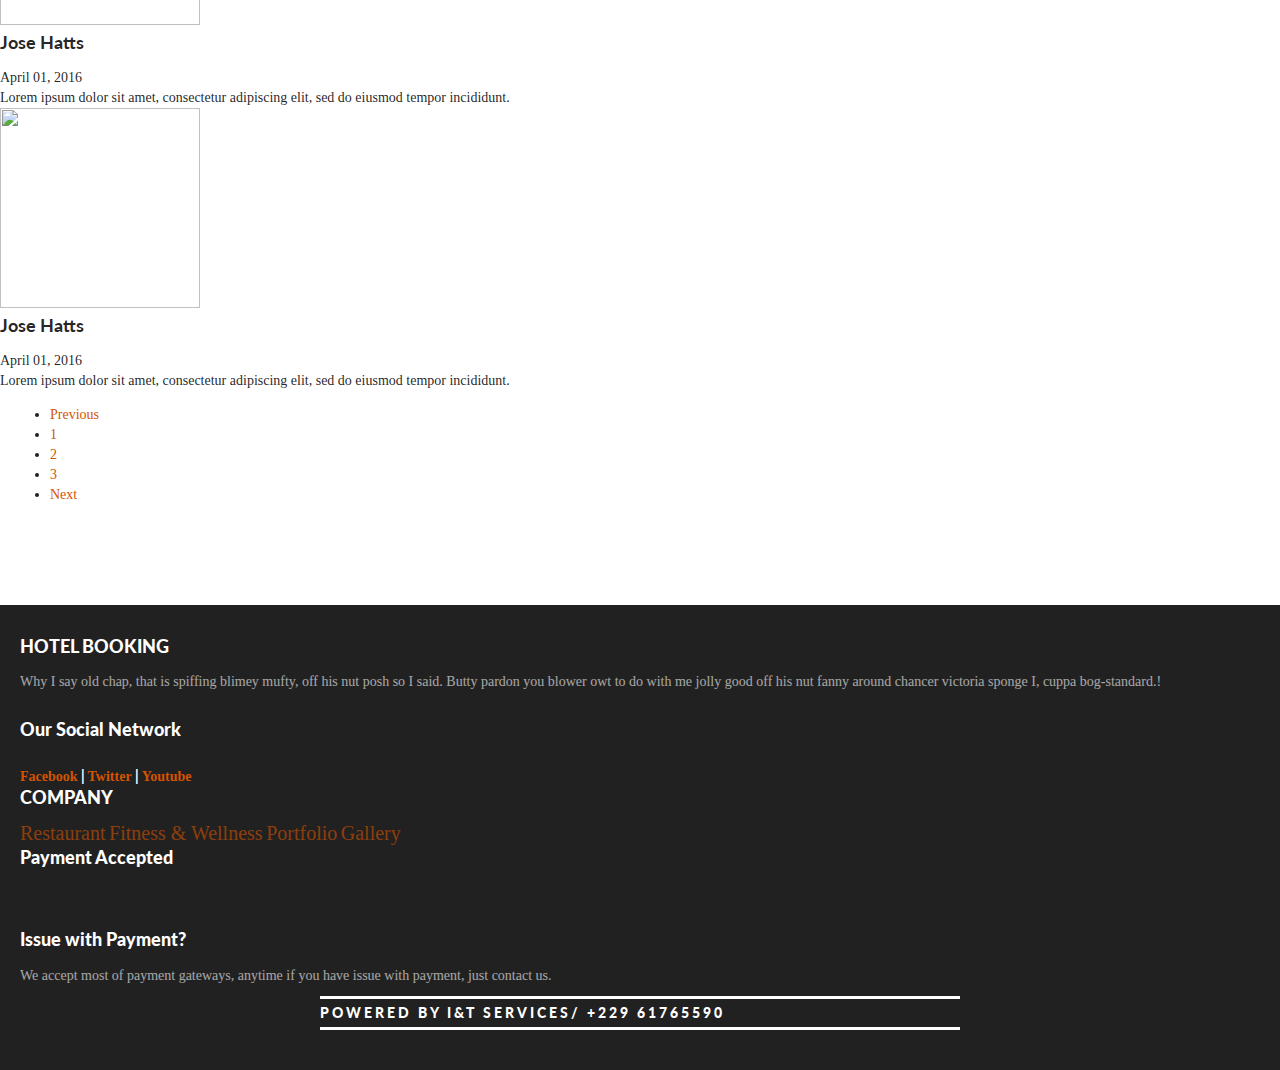
==== commit d6ed162e: "semantic added" ====
--- a/index.html
+++ b/index.html
@@ -8,6 +8,14 @@
     <meta name="viewport" content="width=device-width, initial-scale=1">
     <link rel="shortcut icon" href="hotel_icon.png" type="image/x-icon">
     <link rel="stylesheet" href="style.css">
+    <link rel="preconnect" href="https://fonts.googleapis.com">
+    <!-- SEMANTIC UI -->
+    <link rel="stylesheet" href="semantic/semantic.min.css">
+    <!-- font -->
+    <link rel="preconnect" href="https://fonts.googleapis.com">
+    <link rel="preconnect" href="https://fonts.gstatic.com" crossorigin>
+    <link href="https://fonts.googleapis.com/css2?family=Akronim&display=swap" rel="stylesheet">
+
     <!-- Bootstrap CSS -->
     <link href="https://cdn.jsdelivr.net/npm/bootstrap@5.0.2/dist/css/bootstrap.min.css" rel="stylesheet" integrity="sha384-EVSTQN3/azprG1Anm3QDgpJLIm9Nao0Yz1ztcQTwFspd3yD65VohhpuuCOmLASjC" crossorigin="anonymous">
     <link rel="stylesheet" href="uikit/css/uikit.min.css">
@@ -47,8 +55,8 @@
                                             <hr class="dropdown-divider">
                                         </li>
                                         <li><a class="dropdown-item" href="spa_wellness.html">Sapn & Wellness</a></li>
-                                        <li><a class="dropdown-item" href="#">Porfollio</a></li>
-                                        <li><a class="dropdown-item" href="#">Gallery</a></li>
+                                        <li><a class="dropdown-item" href="porfollio.html">Portfollio</a></li>
+                                        <li><a class="dropdown-item" href="gallery.html">Gallery</a></li>
                                     </ul>
                                 </li>
                                 <li class="nav-item">
@@ -105,22 +113,71 @@
 
     <!--###== WELCOME ===###-->
     <div class="container" id="welcome">
+        <!-- <div class="ui segment">
+            <div class="ui active dimmer">
+                <div class="ui indeterminate text loader">Preparing Files</div>
+            </div>
+            <p></p>
+        </div> -->
+        <div class="ui segment" id="segment">
+            <div class="ui active dimmer ">
+                <div class="ui text loader ">Loading</div>
+            </div>
+            <p></p>
+        </div>
+
+        <!-- ===== ROOM'S SEARCHING RESULTS -->
+        <div class="row mb-5" id="searching_room_result" style="display: none;">
+            <div class="col-md-12 text-center">
+                <ol class="list-group list-group-numbered">
+                    <div class="list-group">
+                        <li class="list-group-item">
+                            <a href="#" class="ms-2 me-auto list-group-item list-group-item-action d-flex justify-content-between align-items-start">
+                                <img src="Images/room3.jpg" alt="" srcset="">
+                                <div class="fw-bold">Subheading</div>
+                                <div class="price">
+                                    $62
+                                </div>
+                            </a>
+                        </li>
+                        <li class="list-group-item">
+                            <a href="#" class="ms-2 me-auto list-group-item list-group-item-action d-flex justify-content-between align-items-start">
+                                <img src="Images/image_hotel.jpg" alt="" srcset="">
+                                <div class="fw-bold">Subheading</div>
+                                <div class="price">
+                                    $62
+                                </div>
+                            </a>
+                        </li>
+                        <li class="list-group-item">
+                            <a href="#" class="ms-2 me-auto list-group-item list-group-item-action d-flex justify-content-between align-items-start">
+                                <img src="Images/room1.jpg" alt="" srcset="">
+                                <div class="fw-bold">Subheading</div>
+                                <div class="price">
+                                    $62
+                                </div>
+                            </a>
+                        </li>
+                    </div>
+                </ol>
+            </div>
+        </div>
         <div class="row">
             <div class="col-md-4">
                 <p class="holiday_text">ENJOY YOUR HOLIDAYS</p>
                 <h1 class="welcome_text">Welcome</h1>
                 <p class="text_bold">Hello. Our hotel has been present for over 20 years. We make the best for all !</p>
                 <p class="text_opacited text-secondary">Congue, gravida. Placeat nibh sunt semper elementum anim! Integer lectus debitis auctor. Molestias vivamus eligendi ut, cupidatat nisl iaculis etiam! Laboris aenean .</p>
-                <button class="about_button btn">
+                <a target="_blank" href="about_us.html" class="about_button btn">
                     MORE ABOUT US
                     <svg xmlns="http://www.w3.org/2000/svg" width="16" height="16" fill="currentColor" class="bi bi-arrow-right-short" viewBox="0 0 16 16">
                         <path fill-rule="evenodd" d="M4 8a.5.5 0 0 1 .5-.5h5.793L8.146 5.354a.5.5 0 1 1 .708-.708l3 3a.5.5 0 0 1 0 .708l-3 3a.5.5 0 0 1-.708-.708L10.293 8.5H4.5A.5.5 0 0 1 4 8z"/>
                       </svg>
-                </button>
-            </div>
-            <div class="col-md-8  welcome_contact" id="welcome_contact">
-                <div class="row" uk-scrollspy="target: > div; cls: uk-animation-fade; delay: 500">
-                    <div class="col-6 column1" uk-scrollspy-class="uk-animation-slide-left">
+                    </a>
+            </div>
+            <div class="col-md-8" id="welcome_contact">
+                <div class="row">
+                    <div class="col-6 column1">
                         <form>
                             <div class="mb-3">
                                 <label for="exampleInputEmail1" class="form-label">Arrival Date</label>
@@ -150,19 +207,23 @@
                                         <option value="3">6</option>
                                     </select>
                             </div>
-                            <button type="submit" class="btn about_button">
+                        </form>
+                        <button type="submit" class="btn about_button" onclick="getElementById('searching_room_result').style.display='block';getElementById('segment').style.display='block'">
                                 <svg xmlns="http://www.w3.org/2000/svg" width="16" height="16" fill="currentColor" class="bi bi-search" viewBox="0 0 16 16">
                                     <path d="M11.742 10.344a6.5 6.5 0 1 0-1.397 1.398h-.001c.03.04.062.078.098.115l3.85 3.85a1 1 0 0 0 1.415-1.414l-3.85-3.85a1.007 1.007 0 0 0-.115-.1zM12 6.5a5.5 5.5 0 1 1-11 0 5.5 5.5 0 0 1 11 0z"/>
                                 </svg>
-                                Submit
+                                Search
                             </button>
-                        </form>
-                    </div>
-                    <div class="col-6 column2" uk-scrollspy-class="uk-animation-slide-right">
-                        <h3 class="text-center text-white">ADDRESS</h3>
-                        <p class="text-center">
-                            143 Avenue, Miami ( Florida ) <br> Email : booking@hotelresort.com
-                        </p>
+                    </div>
+                    <div class="col-6 column2">
+                        <div class="row welcome_contact">
+                            <div class="col-md-12">
+                                <h3 class="text-center text-white">ADDRESS</h3>
+                                <p class="text-center">
+                                    143 Avenue, Miami ( Florida ) <br> Email : booking@hotelresort.com
+                                </p>
+                            </div>
+                        </div>
                     </div>
                 </div>
             </div>
@@ -186,57 +247,65 @@
             <div class="col-md-12">
                 <div class="row">
                     <div class="col-md-3">
-                        <div class="card">
-                            <img src="Images/image_hotel2.jpg" class="card-img-top" alt="...">
-                            <div class="card-body">
-                                <h5 class="">Small Room</h5>
-                                <p class="">Some quick example text to build on the card title and make up the bulk of the card's content.</p>
-                                <div class="price">
-                                    <strong>$ 18</strong>
-                                </div>
-                            </div>
-                        </div>
+                        <a href="rooms.html" title="SEE DETAIL" target="_blank">
+                            <div class="card">
+                                <img src="Images/image_hotel2.jpg" class="card-img-top" alt="...">
+                                <div class="card-body">
+                                    <h5 class="">Small Room</h5>
+                                    <p class="">Some quick example text to build on the card title and make up the bulk of the card's content.</p>
+                                    <div class="price">
+                                        <strong>$ 18</strong>
+                                    </div>
+                                </div>
+                            </div>
+                        </a>
                     </div>
                     <div class="col-md-3">
-                        <div class="card">
-                            <img src="Images/image_hotel2.jpg" class="card-img-top" alt="...">
-                            <div class="card-body">
-                                <h5 class="">Card title</h5>
-                                <p class="">Some quick example text to build on the card title and make up the bulk of the card's content.</p>
-                                <div class="price">
-                                    <strong>$ 18</strong>
-                                </div>
-                            </div>
-                        </div>
+                        <a href="rooms.html" title="SEE DETAIL" target="_blank">
+                            <div class="card">
+                                <img src="Images/image_hotel2.jpg" class="card-img-top" alt="...">
+                                <div class="card-body">
+                                    <h5 class="">Card title</h5>
+                                    <p class="">Some quick example text to build on the card title and make up the bulk of the card's content.</p>
+                                    <div class="price">
+                                        <strong>$ 18</strong>
+                                    </div>
+                                </div>
+                            </div>
+                        </a>
                     </div>
                     <div class="col-md-3">
-                        <div class="card">
-                            <img src="Images/image_hotel2.jpg" class="card-img-top" alt="...">
-                            <div class="card-body">
-                                <h5 class="">Card title</h5>
-                                <p class="card-text">Some quick example text to build on the card title and make up the bulk of the card's content.</p>
-                                <div class="price">
-                                    <strong>$ 18</strong>
-                                </div>
-                            </div>
-                        </div>
+                        <a href="rooms.html" title="SEE DETAIL" target="_blank">
+                            <div class="card">
+                                <img src="Images/image_hotel2.jpg" class="card-img-top" alt="...">
+                                <div class="card-body">
+                                    <h5 class="">Card title</h5>
+                                    <p class="card-text">Some quick example text to build on the card title and make up the bulk of the card's content.</p>
+                                    <div class="price">
+                                        <strong>$ 18</strong>
+                                    </div>
+                                </div>
+                            </div>
+                        </a>
                     </div>
                     <div class="col-md-3">
-                        <div class="card">
-                            <img src="Images/image_hotel2.jpg" class="card-img-top" alt="...">
-                            <div class="card-body">
-                                <h5 class="">Card title</h5>
-                                <p class="">Some quick example text to build on the card title and make up the bulk of the card's content.</p>
-                                <div class="price">
-                                    <strong>$ 18</strong>
-                                </div>
-                            </div>
-                        </div>
+                        <a href="rooms.html" title="SEE DETAIL" target="_blank">
+                            <div class="card">
+                                <img src="Images/image_hotel2.jpg" class="card-img-top" alt="...">
+                                <div class="card-body">
+                                    <h5 class="">Card title</h5>
+                                    <p class="">Some quick example text to build on the card title and make up the bulk of the card's content.</p>
+                                    <div class="price">
+                                        <strong>$ 18</strong>
+                                    </div>
+                                </div>
+                            </div>
+                        </a>
                     </div>
                 </div>
                 <div class="row">
                     <div class="col-md-12 text-center mt-5">
-                        <button class="discover_button">DISCOVER OUR NEWS ROOMS!</button>
+                        <a class="discover_button btn" href="rooms.html" target="_blank">DISCOVER OUR NEWS ROOMS!</a>
                     </div>
                 </div>
             </div>
@@ -310,6 +379,24 @@
                     <div class="uk-card-footer">
                     </div>
                 </div>
+            </div>
+        </div>
+        <!-- ===PAGINATION=== -->
+        <div class="row mt-5">
+            <div class="col-md-12">
+                <nav id="pagination" aria-label="Page navigation example">
+                    <ul class="pagination justify-content-end">
+                        <li class="page-item disabled">
+                            <a class="page-link" href="#" tabindex="-1" aria-disabled="true">Previous</a>
+                        </li>
+                        <li class="page-item"><a class="page-link" href="#">1</a></li>
+                        <li class="page-item"><a class="page-link" href="#">2</a></li>
+                        <li class="page-item"><a class="page-link" href="#">3</a></li>
+                        <li class="page-item">
+                            <a class="page-link" href="#">Next</a>
+                        </li>
+                    </ul>
+                </nav>
             </div>
         </div>
     </div>
@@ -322,14 +409,14 @@
                     <h3 class="">HOTEL BOOKING</h3>
                     <p class="">Why I say old chap, that is spiffing blimey mufty, off his nut posh so I said. Butty pardon you blower owt to do with me jolly good off his nut fanny around chancer victoria sponge I, cuppa bog-standard.!</p>
                     <h3 class="">Our Social Network</h3>
-                    <h5 class=""><strong>Facebook</strong> | <strong>Twitter</strong> | <strong>Youtube</strong></h5>
+                    <h5 class=""><a href="https://" target="_blank"><strong>Facebook</strong></a> | <a href="http://" target="_blank"><strong>Twitter</strong></a> | <a href="http://" target="_blank"><strong>Youtube</strong></a></h5>
                 </div>
                 <div class="col-md-4 column2">
                     <h3 class="">COMPANY</h3>
                     <p class="">
                         <a class="dropdown-item" href="#">Restaurant</a>
-                        <a class="dropdown-item" href="#">Sapn & Wellness</a>
-                        <a class="dropdown-item" href="#">Porfollio</a>
+                        <a class="dropdown-item" href="#">Fitness & Wellness</a>
+                        <a class="dropdown-item" href="#">Portfolio</a>
                         <a class="dropdown-item" href="#">Gallery</a>
                     </p>
                 </div>
@@ -341,7 +428,7 @@
                 </div>
             </div>
             <div class="col-12">
-                <h5 class="text-center itServices">POWERED BY I&T SERVICES/61765590</h5>
+                <h5 class="text-center itServices">POWERED BY I&T SERVICES/ +229 61765590</h5>
             </div>
         </div>
     </footer>
@@ -349,10 +436,13 @@
 
     <script src="https://cdn.jsdelivr.net/npm/bootstrap@5.0.2/dist/js/bootstrap.bundle.min.js" integrity="sha384-MrcW6ZMFYlzcLA8Nl+NtUVF0sA7MsXsP1UyJoMp4YLEuNSfAP+JcXn/tWtIaxVXM" crossorigin="anonymous"></script>
     <script src="uikit/js/uikit.min.js"></script>
+    <script src="semantic/semantic.min.js"></script>
     <!--
     <script src="https://cdn.jsdelivr.net/npm/@popperjs/core@2.9.2/dist/umd/popper.min.js" integrity="sha384-IQsoLXl5PILFhosVNubq5LC7Qb9DXgDA9i+tQ8Zj3iwWAwPtgFTxbJ8NT4GN1R8p" crossorigin="anonymous"></script>
     <script src="https://cdn.jsdelivr.net/npm/bootstrap@5.0.2/dist/js/bootstrap.min.js" integrity="sha384-cVKIPhGWiC2Al4u+LWgxfKTRIcfu0JTxR+EQDz/bgldoEyl4H0zUF0QKbrJ0EcQF" crossorigin="anonymous"></script>
     -->
+    <script>
+    </script>
 </body>
 
 </html>--- a/style.css
+++ b/style.css
@@ -1,6 +1,11 @@
+* {
+    font-family: century gothic;
+}
+
 body {
     padding: 0px;
     margin: 0px;
+    font-family: century gotic;
 }
 
 
@@ -11,8 +16,20 @@
     margin-right: 10px;
 }
 
+#navbarSupportedContent .dropdown-item {
+    text-decoration: none;
+}
+
+#navbarSupportedContent .dropdown-item:hover,
+#navbarSupportedContent .dropdown-item:active {
+    color: white;
+    background-color: #d35400;
+    background-size: cover;
+}
+
 #logo {
     text-align: none;
+    /* padding: 5px 0px; */
 }
 
 #logo img {
@@ -20,10 +37,13 @@
     height: 50px;
 }
 
-#logo span {
+#logo strong {
     color: #d35400;
     letter-spacing: 6px;
     font-weight: 900;
+    font-size: 40px;
+    /* font-family: 'Lobster'!important; */
+    font-family: 'Akronim', cursive;
 }
 
 .nav-link {
@@ -38,7 +58,6 @@
 }
 
 a:visited {
-    color: red;
     text-decoration: none;
 }
 
@@ -74,8 +93,6 @@
     background-color: black;
     opacity: 0.8;
     padding: 300px 100px 100px 100px;
-    /* padding-top: 100px;
-    padding-bottom: 100px; */
 }
 
 #header .text1 {
@@ -107,8 +124,28 @@
 
 /* ### WELCOME ### */
 
+#segment {
+    display: none;
+    padding: 50px 0px;
+    opacity: 0.8
+}
+
+#searching_room_result img {
+    width: 100px;
+    height: 80px;
+}
+
 #welcome {
     margin: 100px 50px;
+}
+
+#welcome .price {
+    font-weight: bold;
+    border-top: #d35400 solid 3px;
+    border-bottom: #d35400 solid 3px;
+    font-size: 30px;
+    /* margin: 5px 100px; */
+    text-align: center;
 }
 
 #welcome .holiday_text {
@@ -132,6 +169,7 @@
     text-transform: uppercase;
     background-color: #d35400;
     box-shadow: rgb(53, 52, 52) 3px 3px 3px;
+    text-decoration: none;
 }
 
 #welcome .about_button:hover {
@@ -142,16 +180,23 @@
 
 #welcome_contact .column2 {
     background: url(Images/image_hotel2.jpg) no-repeat fixed;
-    background-size: cover;
+    background-size: 100%;
+}
+
+#welcome_contact .column2 .welcome_contact {
+    background-color: black;
+    opacity: 0.8;
     padding: 100px 0px;
     color: white;
     font-size: 20px;
+    width: 100%;
+    height: 100%;
 }
 
 #welcome_contact .column1 {
     box-shadow: rgb(27, 27, 27) -5px 4px 3px;
     border-radius: 0px 10px 0px 10px;
-    padding-bottom: 3px;
+    padding-bottom: 6px;
 }
 
 #welcome_contact .column1:hover {
@@ -199,6 +244,11 @@
 #rooms_detail {
     background: url(Images/image_hotel.jpg) no-repeat fixed;
     background-size: cover;
+}
+
+#rooms_detail a {
+    text-decoration: none;
+    color: black;
 }
 
 #rooms_detail .rooms_detail {
@@ -261,7 +311,19 @@
 }
 
 
+/* =====PAGINATION==== */
+
+.pagination .page-link {
+    text-decoration: none;
+    color: #d35400;
+}
+
+
 /* ===== FOOTER==== */
+
+#footer a {
+    text-decoration: none;
+}
 
 #footer {
     background-color: rgb(34, 33, 33);
@@ -328,6 +390,21 @@
     border: rgb(41, 40, 40) solid 1px;
     border-radius: 15px;
     padding: 20px;
+}
+
+#each_room .uk-panel {
+    background-color: black;
+    opacity: 0.8;
+    padding: 5px;
+}
+
+#each_room a {
+    background-color: #d35400;
+    opacity: 0.8;
+    color: white;
+    border-radius: 50%;
+    /* padding: 5px; */
+    text-align: center;
 }
 
 #each_room svg {
@@ -408,8 +485,8 @@
 }
 
 #about_us p {
-    color: black;
-    opacity: 0.5;
+    /* color: black; */
+    /* opacity: 0.5; */
     text-align: justify;
 }
 
@@ -497,7 +574,14 @@
     color: #d35400;
     text-transform: uppercase;
     font-weight: 900;
+    font-size: 30px;
+}
+
+#restaurant .column2 .horaire {
+    color: #d35400;
+    font-weight: 900;
     border-bottom: rgb(34, 34, 34) solid 3px;
+    border-top: rgb(34, 34, 34) solid 3px;
     font-size: 30px;
 }
 
@@ -565,9 +649,9 @@
 }
 
 #porfolio_content img:hover {
-    cursor: zoom-in;
-    transform: scale(2, 2);
-    transition: 00.1s;
+    cursor: pointer;
+    transform: scale(1.1, 1.1);
+    transition: 0.1s;
     border-radius: 10px;
 }
 
@@ -587,6 +671,35 @@
 }
 
 
+/* ====== GALLERY====== */
+
+#gallery_content .header {
+    background-color: black;
+    opacity: 0.8;
+    padding: 100px;
+}
+
+#gallery_content .header h1 {
+    text-align: center;
+    text-transform: uppercase;
+    color: white;
+    font-weight: 900;
+    letter-spacing: 10px;
+}
+
+#gallery_content img {
+    width: 100%;
+    height: 300px;
+}
+
+#gallery_content img:hover {
+    cursor: zoom-in;
+    transform: scale(2, 2);
+    transition: 00.1s;
+    border-radius: 10px;
+}
+
+
 /* ======= CONTACT US======= */
 
 #contact_us {
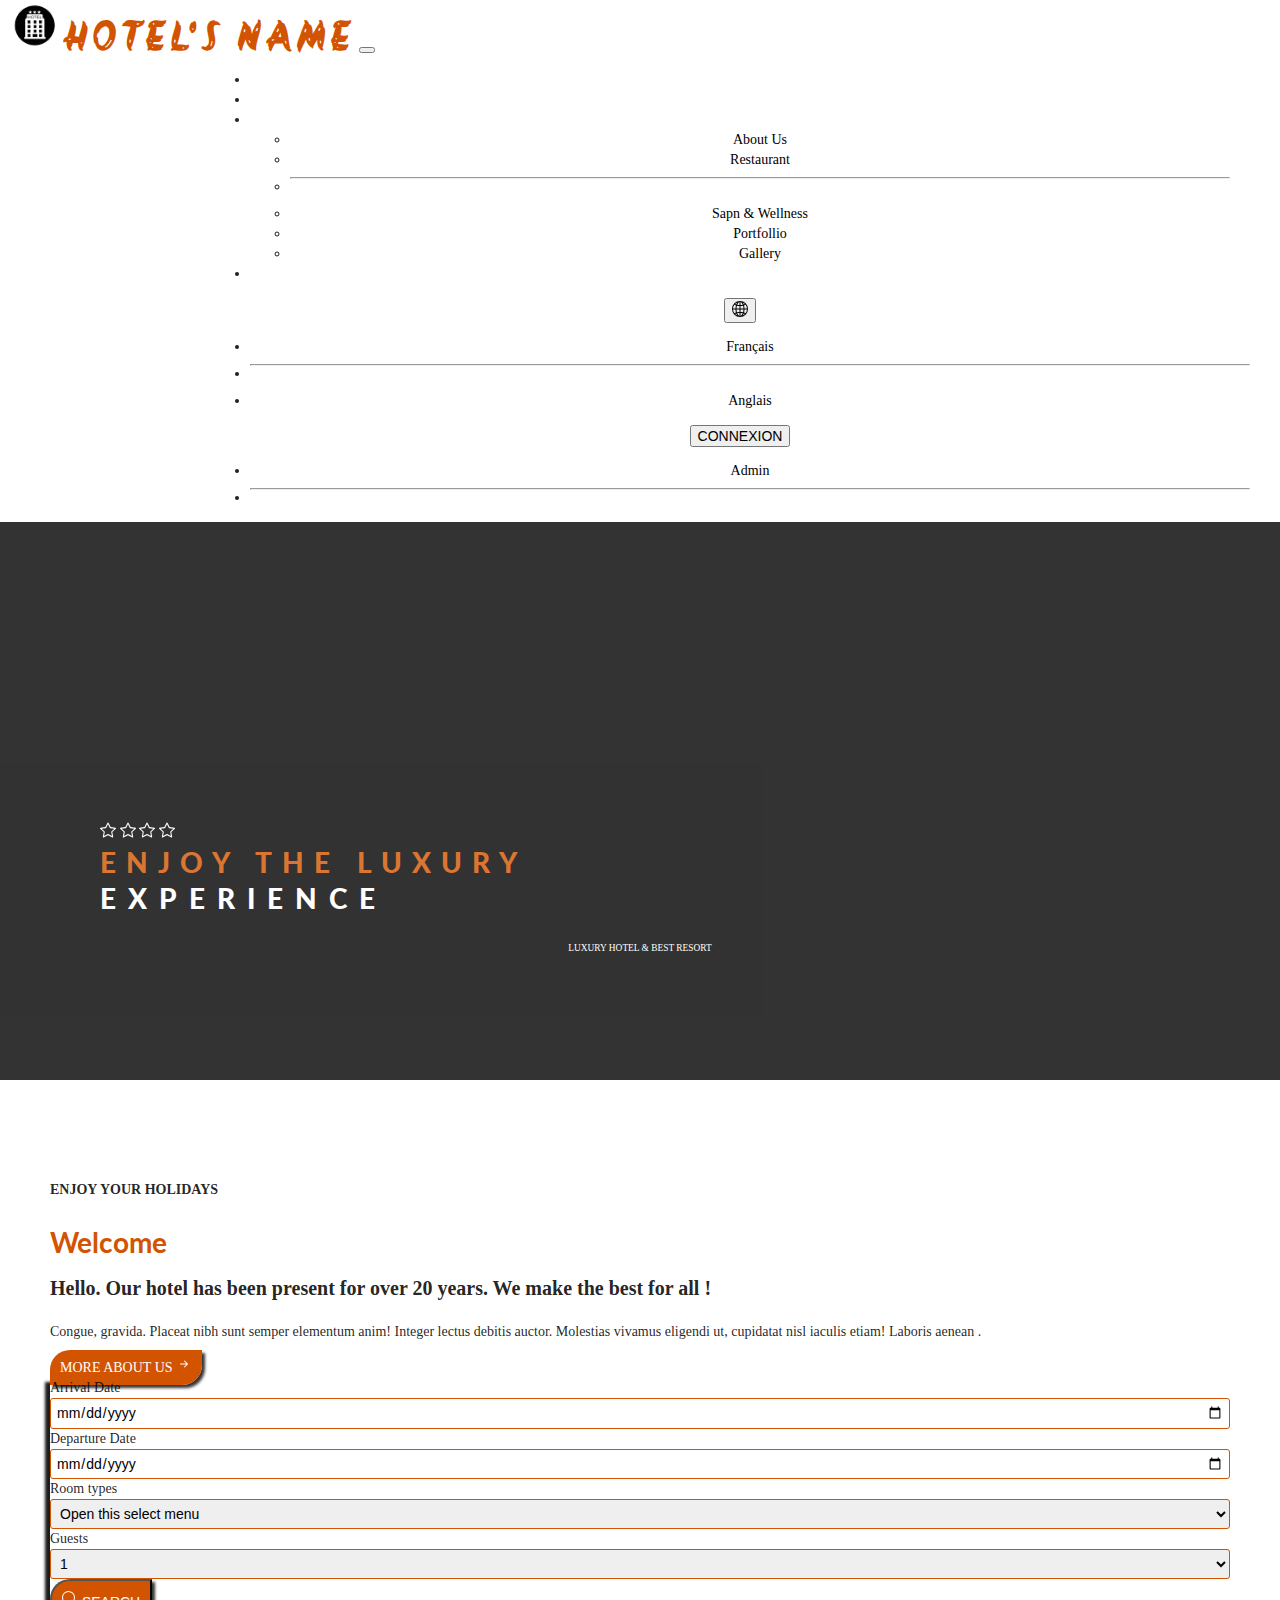
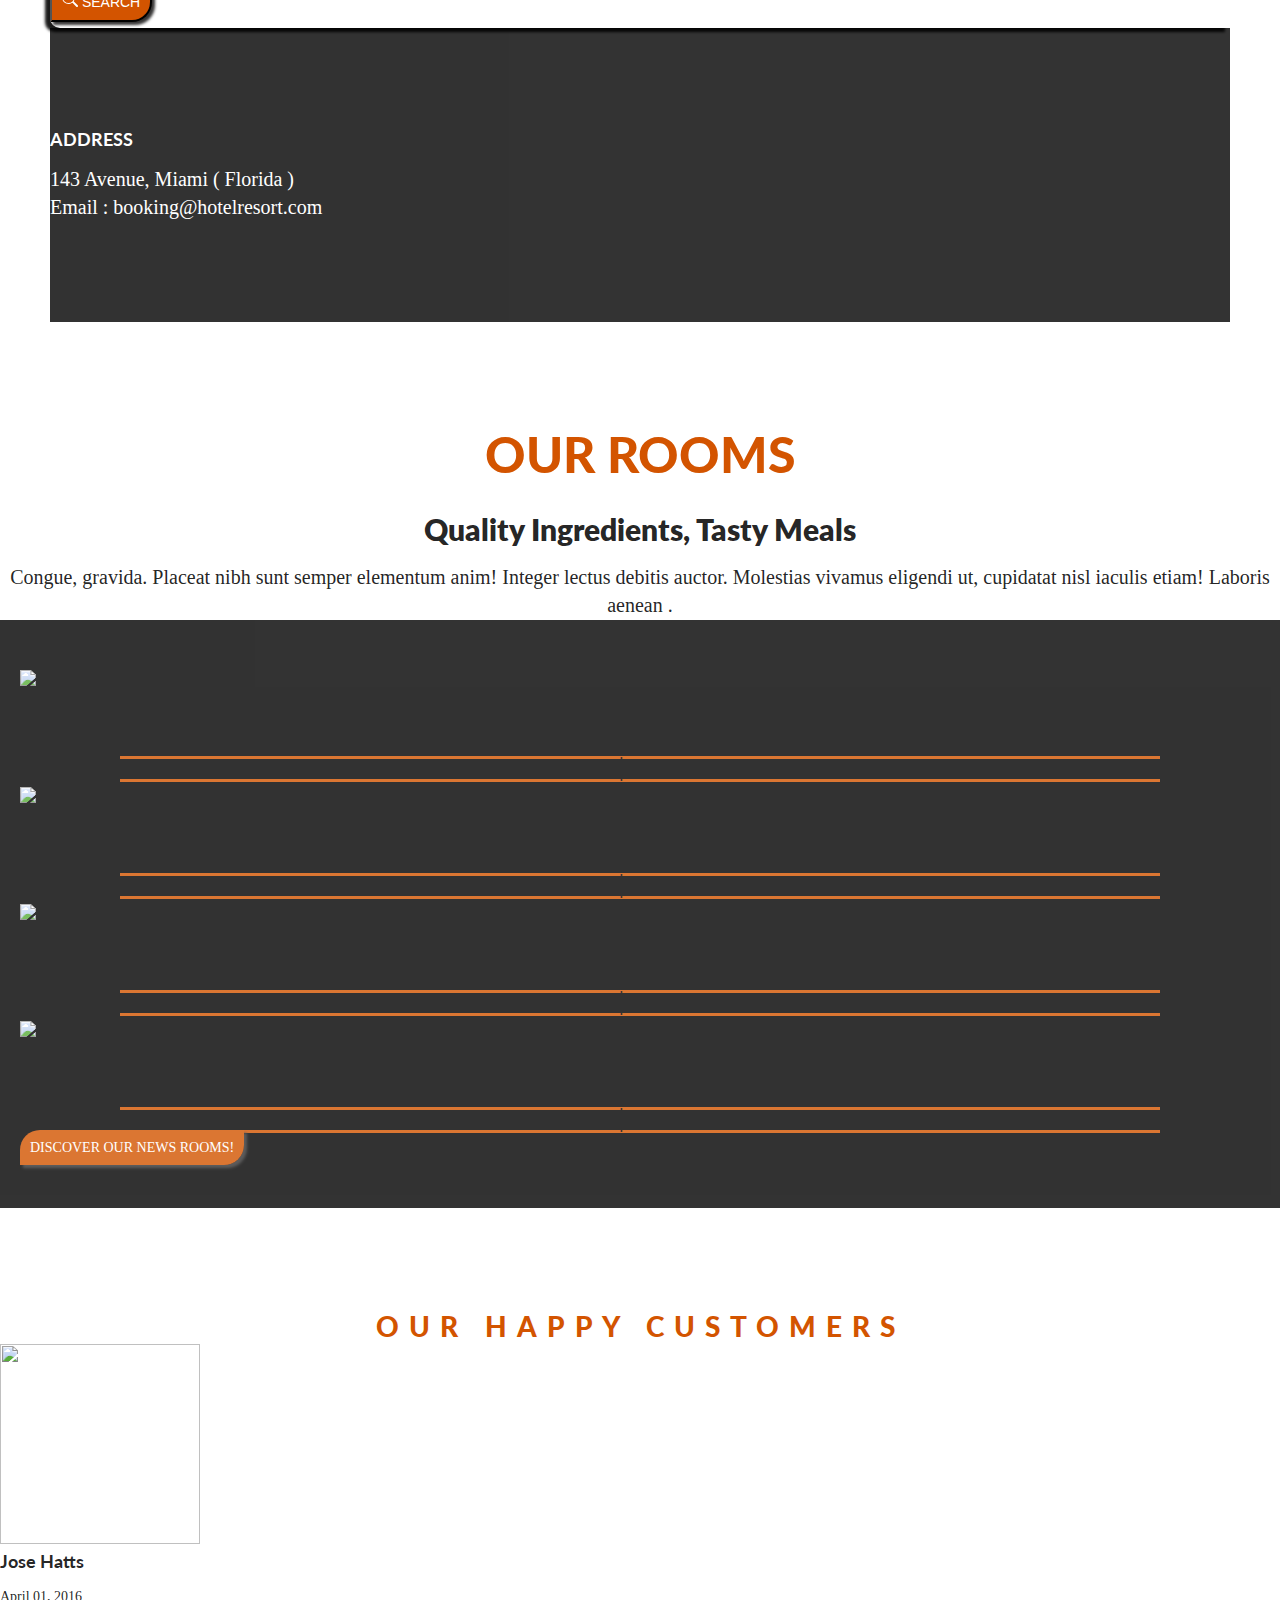
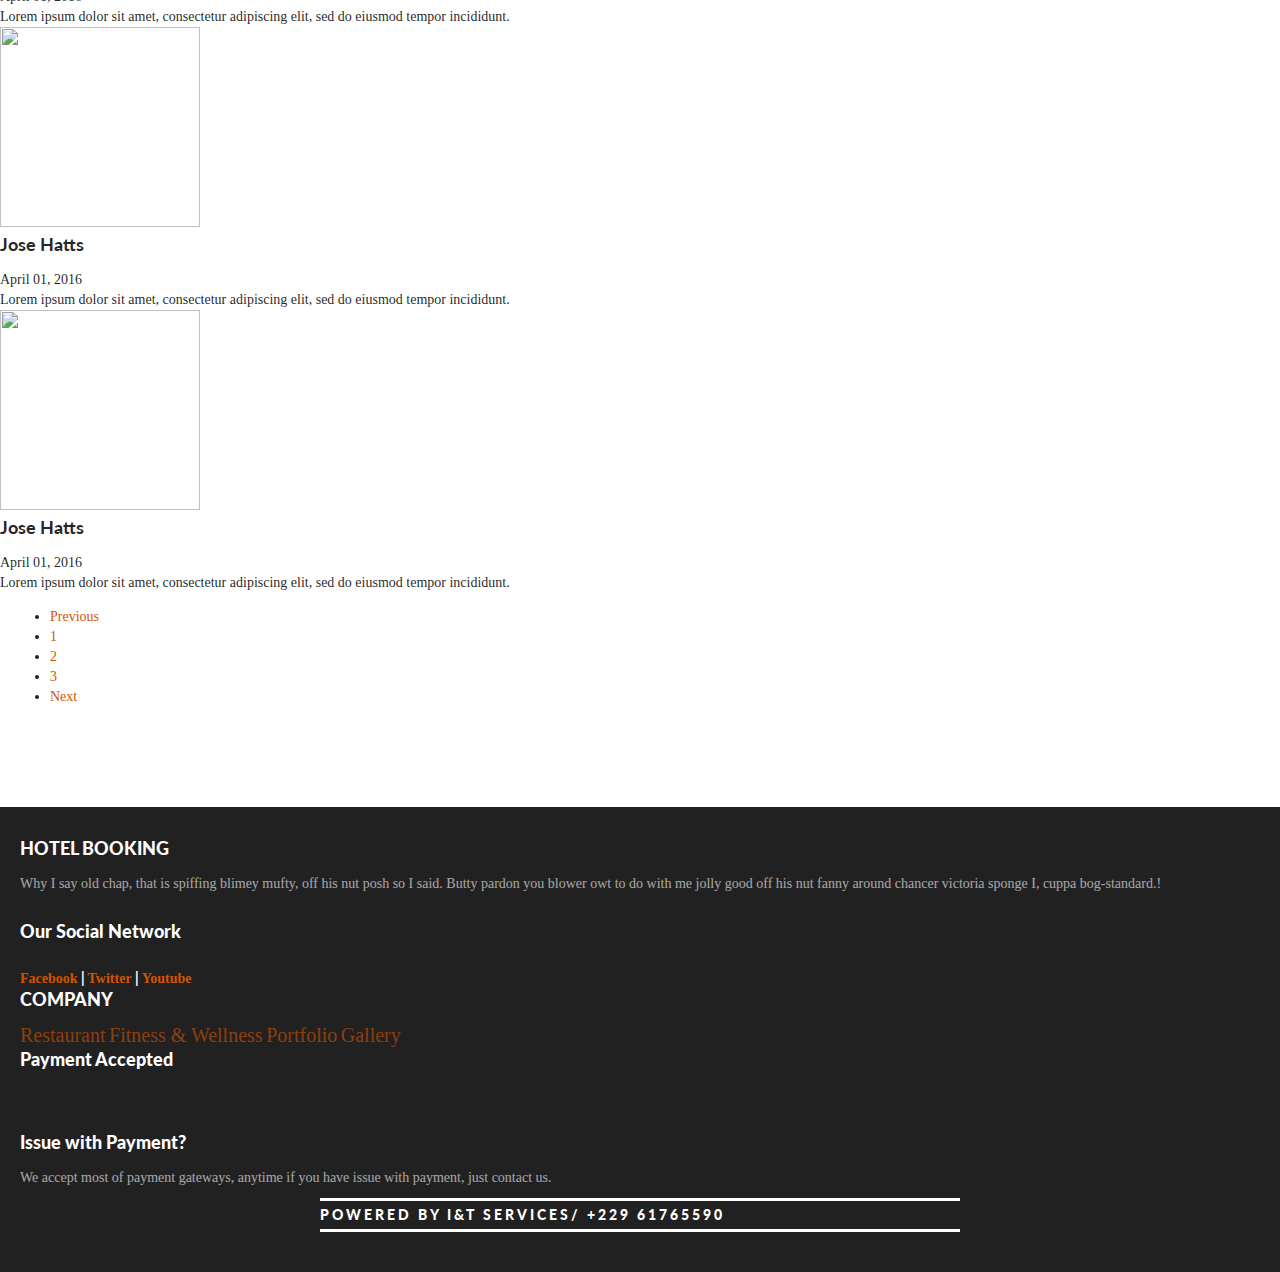
==== commit 35c8b74b: "nav updeted 2" ====
--- a/index.html
+++ b/index.html
@@ -64,8 +64,31 @@
                                 </li>
                             </ul>
                             <form class="d-flex">
-                                <input class="form-control me-2" type="search" placeholder="Search" aria-label="Search">
-                                <button class="btn btn-outline-success" type="submit">Search</button>
+                                <div class="btn-group">
+                                    <button class="btn btn-outline-success  dropdown-toggle" data-bs-toggle="dropdown" aria-expanded="false">
+                                        <svg xmlns="http://www.w3.org/2000/svg" width="16" height="16" fill="currentColor" class="bi bi-globe2" viewBox="0 0 16 16">
+                                            <path d="M0 8a8 8 0 1 1 16 0A8 8 0 0 1 0 8zm7.5-6.923c-.67.204-1.335.82-1.887 1.855-.143.268-.276.56-.395.872.705.157 1.472.257 2.282.287V1.077zM4.249 3.539c.142-.384.304-.744.481-1.078a6.7 6.7 0 0 1 .597-.933A7.01 7.01 0 0 0 3.051 3.05c.362.184.763.349 1.198.49zM3.509 7.5c.036-1.07.188-2.087.436-3.008a9.124 9.124 0 0 1-1.565-.667A6.964 6.964 0 0 0 1.018 7.5h2.49zm1.4-2.741a12.344 12.344 0 0 0-.4 2.741H7.5V5.091c-.91-.03-1.783-.145-2.591-.332zM8.5 5.09V7.5h2.99a12.342 12.342 0 0 0-.399-2.741c-.808.187-1.681.301-2.591.332zM4.51 8.5c.035.987.176 1.914.399 2.741A13.612 13.612 0 0 1 7.5 10.91V8.5H4.51zm3.99 0v2.409c.91.03 1.783.145 2.591.332.223-.827.364-1.754.4-2.741H8.5zm-3.282 3.696c.12.312.252.604.395.872.552 1.035 1.218 1.65 1.887 1.855V11.91c-.81.03-1.577.13-2.282.287zm.11 2.276a6.696 6.696 0 0 1-.598-.933 8.853 8.853 0 0 1-.481-1.079 8.38 8.38 0 0 0-1.198.49 7.01 7.01 0 0 0 2.276 1.522zm-1.383-2.964A13.36 13.36 0 0 1 3.508 8.5h-2.49a6.963 6.963 0 0 0 1.362 3.675c.47-.258.995-.482 1.565-.667zm6.728 2.964a7.009 7.009 0 0 0 2.275-1.521 8.376 8.376 0 0 0-1.197-.49 8.853 8.853 0 0 1-.481 1.078 6.688 6.688 0 0 1-.597.933zM8.5 11.909v3.014c.67-.204 1.335-.82 1.887-1.855.143-.268.276-.56.395-.872A12.63 12.63 0 0 0 8.5 11.91zm3.555-.401c.57.185 1.095.409 1.565.667A6.963 6.963 0 0 0 14.982 8.5h-2.49a13.36 13.36 0 0 1-.437 3.008zM14.982 7.5a6.963 6.963 0 0 0-1.362-3.675c-.47.258-.995.482-1.565.667.248.92.4 1.938.437 3.008h2.49zM11.27 2.461c.177.334.339.694.482 1.078a8.368 8.368 0 0 0 1.196-.49 7.01 7.01 0 0 0-2.275-1.52c.218.283.418.597.597.932zm-.488 1.343a7.765 7.765 0 0 0-.395-.872C9.835 1.897 9.17 1.282 8.5 1.077V4.09c.81-.03 1.577-.13 2.282-.287z"/>
+                                        </svg>
+                                    </button>
+                                    <ul class="dropdown-menu">
+                                        <li><a class="dropdown-item" href="#">Français</a></li>
+                                        <li>
+                                            <hr class="dropdown-divider">
+                                        </li>
+                                        <li><a class="dropdown-item" href="#">Anglais</a></li>
+                                    </ul>
+                                </div>
+                                <div class="btn-group mx-3">
+                                    <button class="btn btn-outline-success  dropdown-toggle" data-bs-toggle="dropdown" aria-expanded="false">
+                                        CONNEXION
+                                    </button>
+                                    <ul class="dropdown-menu">
+                                        <li><a class="dropdown-item" href="#">Admin</a></li>
+                                        <li>
+                                            <hr class="dropdown-divider">
+                                        </li>
+                                    </ul>
+                                </div>
                             </form>
                         </div>
                     </div>
@@ -113,12 +136,7 @@
 
     <!--###== WELCOME ===###-->
     <div class="container" id="welcome">
-        <!-- <div class="ui segment">
-            <div class="ui active dimmer">
-                <div class="ui indeterminate text loader">Preparing Files</div>
-            </div>
-            <p></p>
-        </div> -->
+
         <div class="ui segment" id="segment">
             <div class="ui active dimmer ">
                 <div class="ui text loader ">Loading</div>
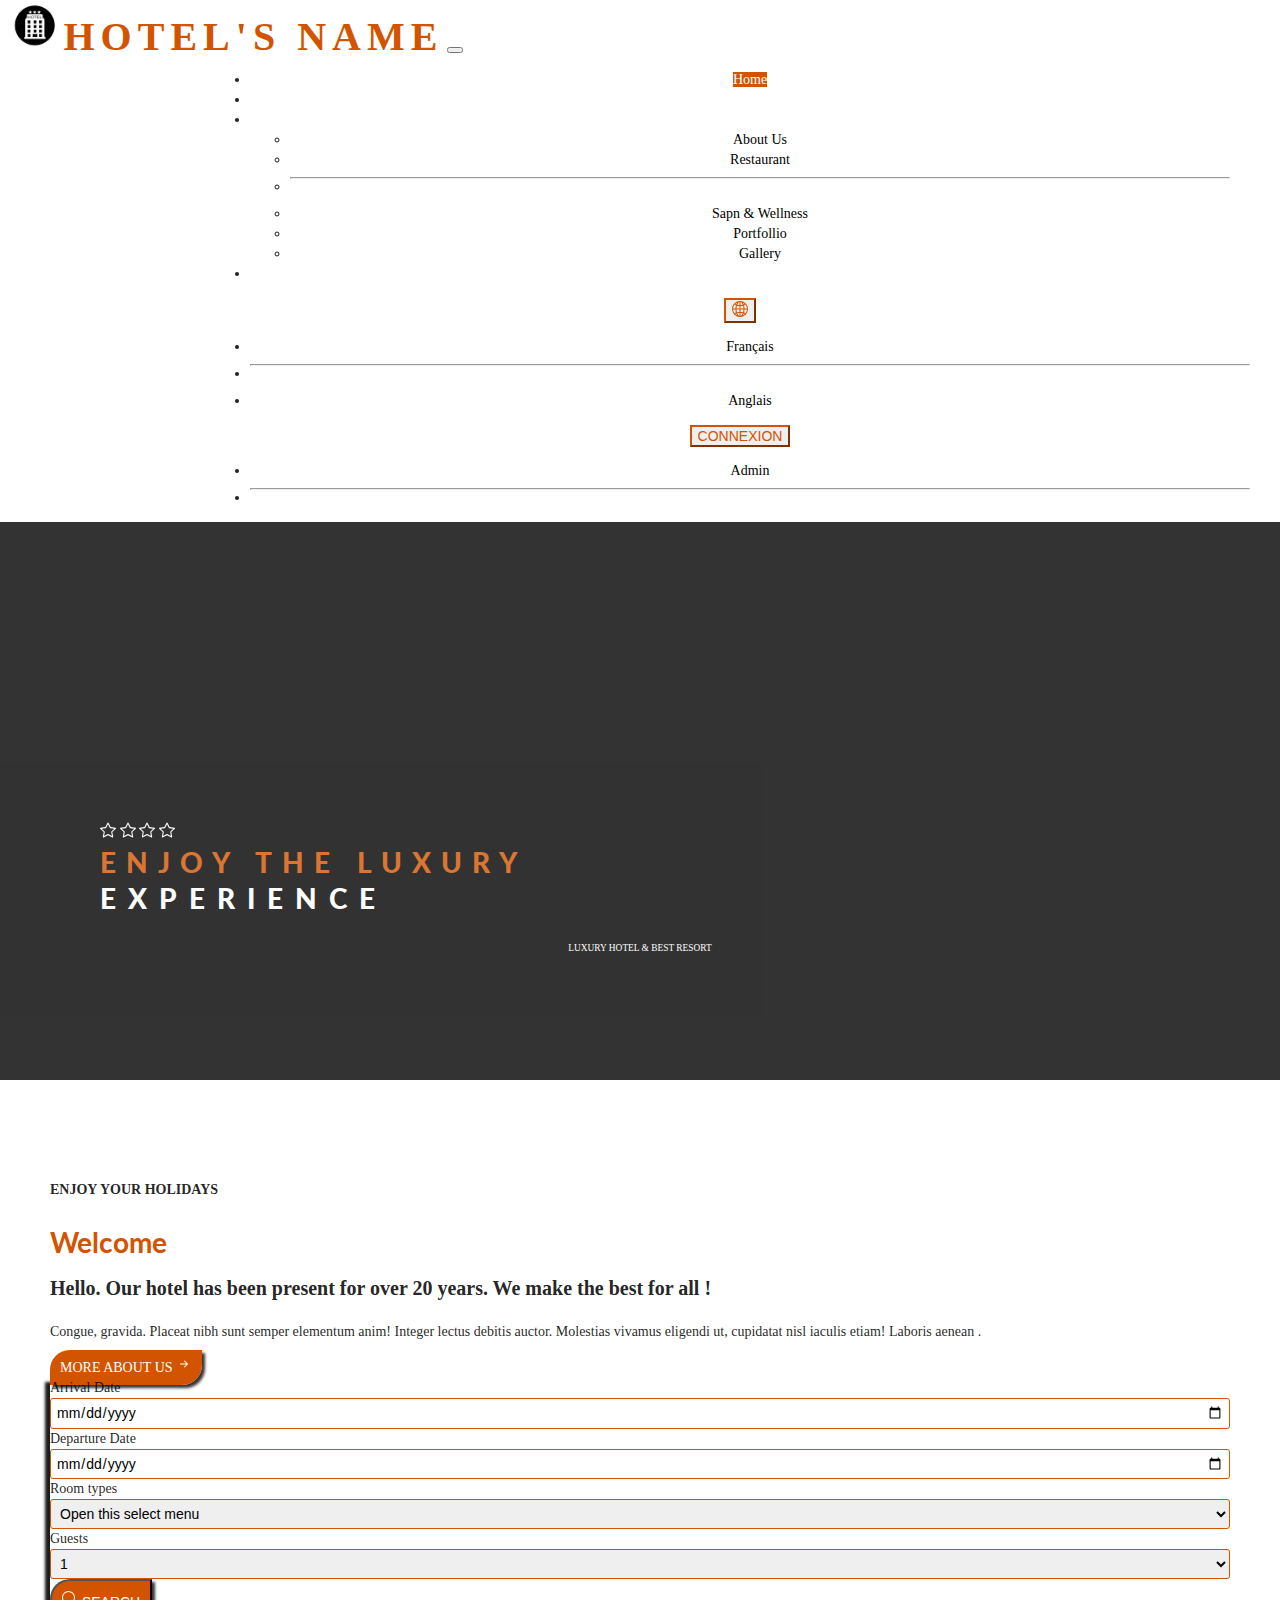
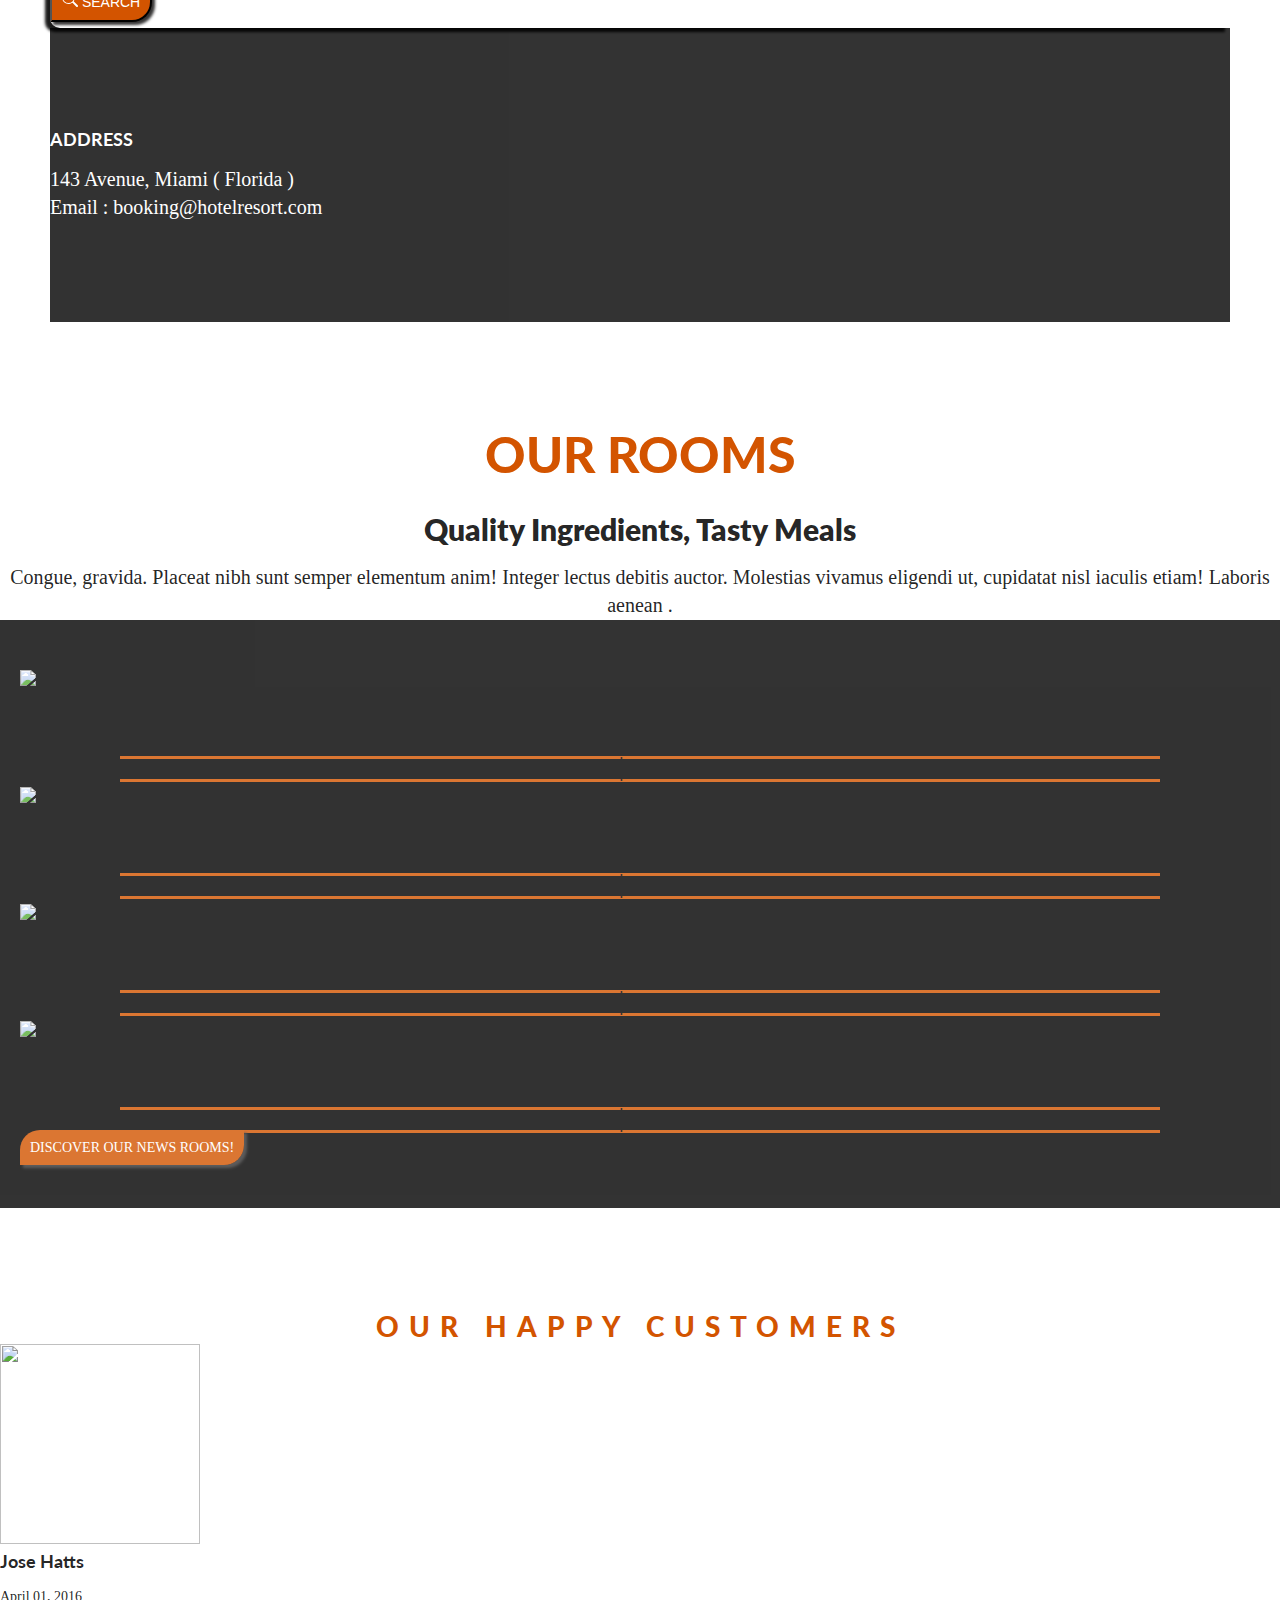
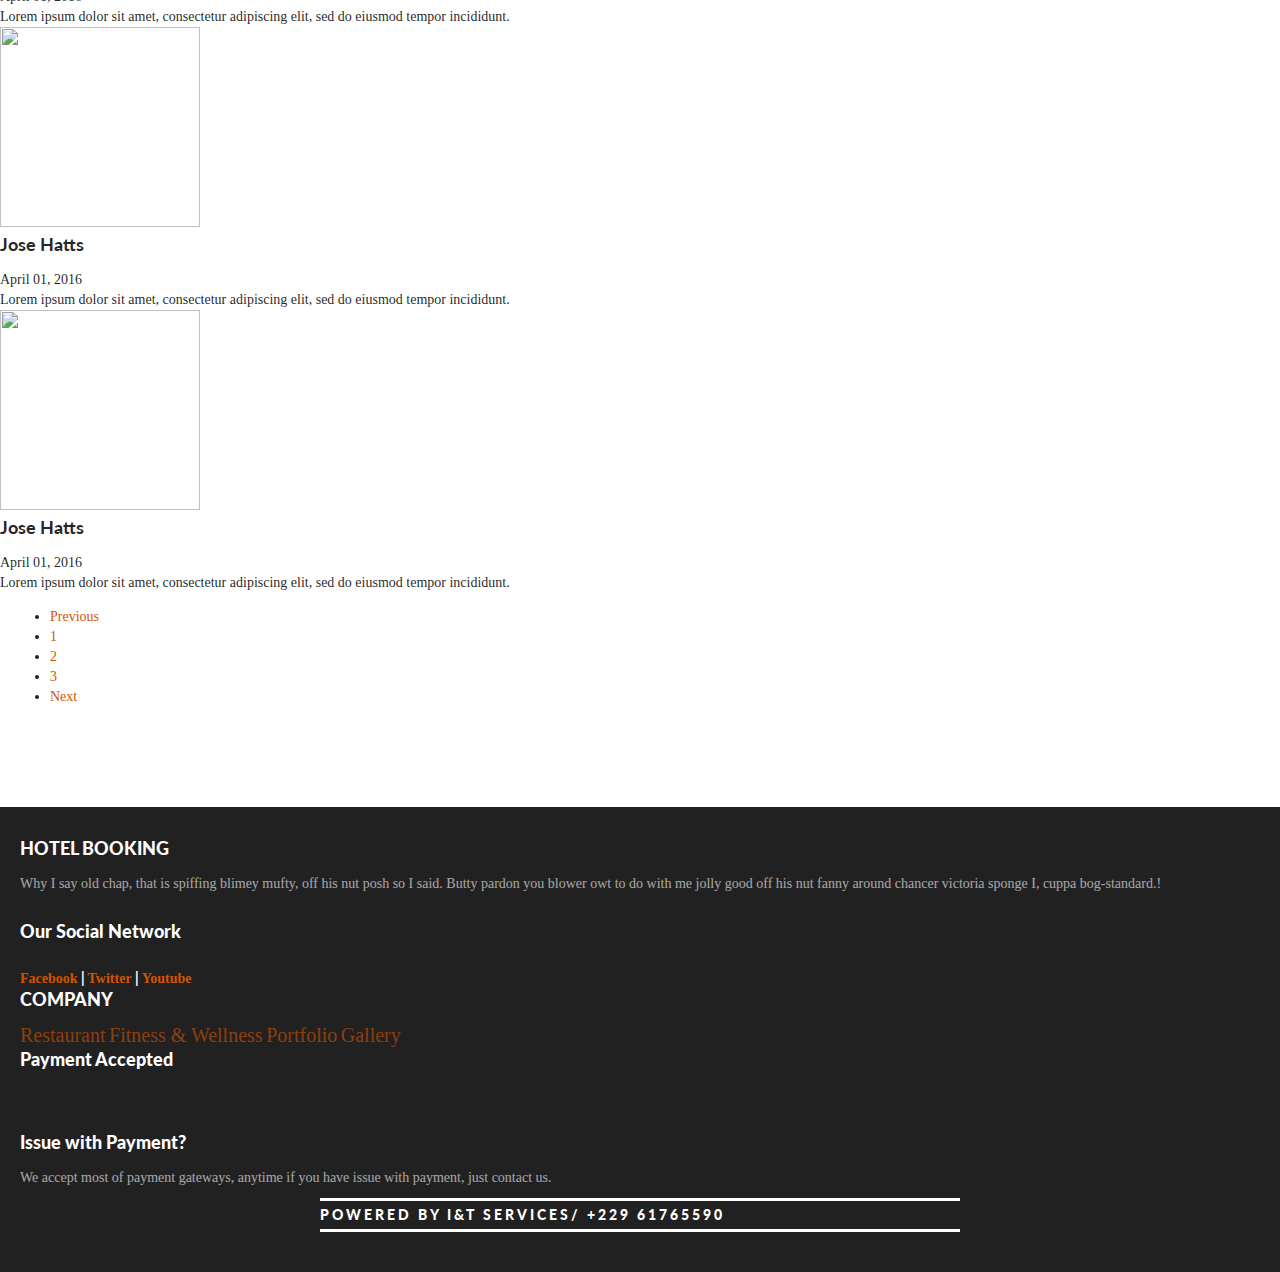
==== commit c241c1c5: "button nav updated" ====
--- a/index.html
+++ b/index.html
@@ -65,7 +65,7 @@
                             </ul>
                             <form class="d-flex">
                                 <div class="btn-group">
-                                    <button class="btn btn-outline-success  dropdown-toggle" data-bs-toggle="dropdown" aria-expanded="false">
+                                    <button class="btn  dropdown-toggle" data-bs-toggle="dropdown" aria-expanded="false">
                                         <svg xmlns="http://www.w3.org/2000/svg" width="16" height="16" fill="currentColor" class="bi bi-globe2" viewBox="0 0 16 16">
                                             <path d="M0 8a8 8 0 1 1 16 0A8 8 0 0 1 0 8zm7.5-6.923c-.67.204-1.335.82-1.887 1.855-.143.268-.276.56-.395.872.705.157 1.472.257 2.282.287V1.077zM4.249 3.539c.142-.384.304-.744.481-1.078a6.7 6.7 0 0 1 .597-.933A7.01 7.01 0 0 0 3.051 3.05c.362.184.763.349 1.198.49zM3.509 7.5c.036-1.07.188-2.087.436-3.008a9.124 9.124 0 0 1-1.565-.667A6.964 6.964 0 0 0 1.018 7.5h2.49zm1.4-2.741a12.344 12.344 0 0 0-.4 2.741H7.5V5.091c-.91-.03-1.783-.145-2.591-.332zM8.5 5.09V7.5h2.99a12.342 12.342 0 0 0-.399-2.741c-.808.187-1.681.301-2.591.332zM4.51 8.5c.035.987.176 1.914.399 2.741A13.612 13.612 0 0 1 7.5 10.91V8.5H4.51zm3.99 0v2.409c.91.03 1.783.145 2.591.332.223-.827.364-1.754.4-2.741H8.5zm-3.282 3.696c.12.312.252.604.395.872.552 1.035 1.218 1.65 1.887 1.855V11.91c-.81.03-1.577.13-2.282.287zm.11 2.276a6.696 6.696 0 0 1-.598-.933 8.853 8.853 0 0 1-.481-1.079 8.38 8.38 0 0 0-1.198.49 7.01 7.01 0 0 0 2.276 1.522zm-1.383-2.964A13.36 13.36 0 0 1 3.508 8.5h-2.49a6.963 6.963 0 0 0 1.362 3.675c.47-.258.995-.482 1.565-.667zm6.728 2.964a7.009 7.009 0 0 0 2.275-1.521 8.376 8.376 0 0 0-1.197-.49 8.853 8.853 0 0 1-.481 1.078 6.688 6.688 0 0 1-.597.933zM8.5 11.909v3.014c.67-.204 1.335-.82 1.887-1.855.143-.268.276-.56.395-.872A12.63 12.63 0 0 0 8.5 11.91zm3.555-.401c.57.185 1.095.409 1.565.667A6.963 6.963 0 0 0 14.982 8.5h-2.49a13.36 13.36 0 0 1-.437 3.008zM14.982 7.5a6.963 6.963 0 0 0-1.362-3.675c-.47.258-.995.482-1.565.667.248.92.4 1.938.437 3.008h2.49zM11.27 2.461c.177.334.339.694.482 1.078a8.368 8.368 0 0 0 1.196-.49 7.01 7.01 0 0 0-2.275-1.52c.218.283.418.597.597.932zm-.488 1.343a7.765 7.765 0 0 0-.395-.872C9.835 1.897 9.17 1.282 8.5 1.077V4.09c.81-.03 1.577-.13 2.282-.287z"/>
                                         </svg>
@@ -79,7 +79,7 @@
                                     </ul>
                                 </div>
                                 <div class="btn-group mx-3">
-                                    <button class="btn btn-outline-success  dropdown-toggle" data-bs-toggle="dropdown" aria-expanded="false">
+                                    <button class="btn  dropdown-toggle" data-bs-toggle="dropdown" aria-expanded="false">
                                         CONNEXION
                                     </button>
                                     <ul class="dropdown-menu">
--- a/style.css
+++ b/style.css
@@ -8,6 +8,10 @@
     font-family: century gotic;
 }
 
+.active {
+    background-color: #d35400!important;
+}
+
 
 /* ==== NAV BAR=== */
 
@@ -16,6 +20,11 @@
     margin-right: 10px;
 }
 
+#navbarSupportedContent .btn-group button {
+    border-color: #d35400!important;
+    color: #d35400;
+}
+
 #navbarSupportedContent .dropdown-item {
     text-decoration: none;
 }
@@ -43,7 +52,7 @@
     font-weight: 900;
     font-size: 40px;
     /* font-family: 'Lobster'!important; */
-    font-family: 'Akronim', cursive;
+    /* font-family: 'Akronim', cursive; */
 }
 
 .nav-link {
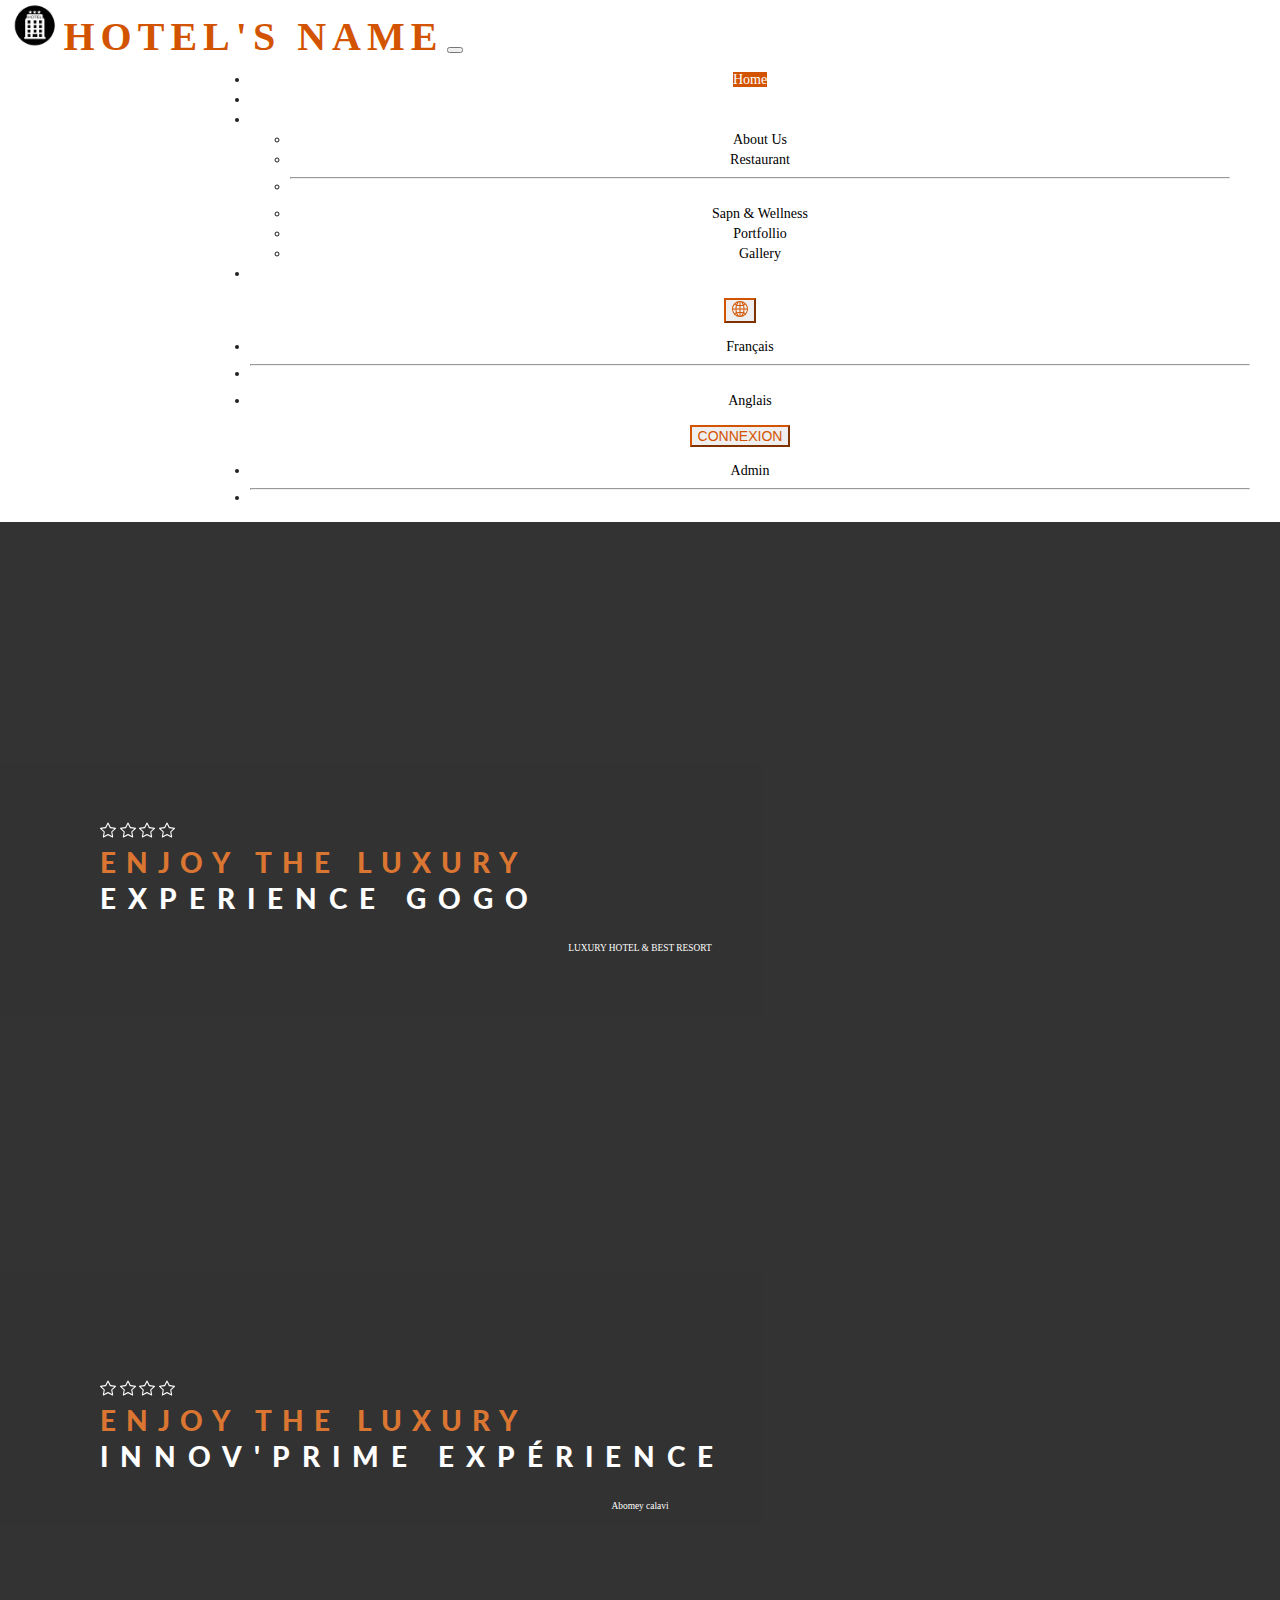
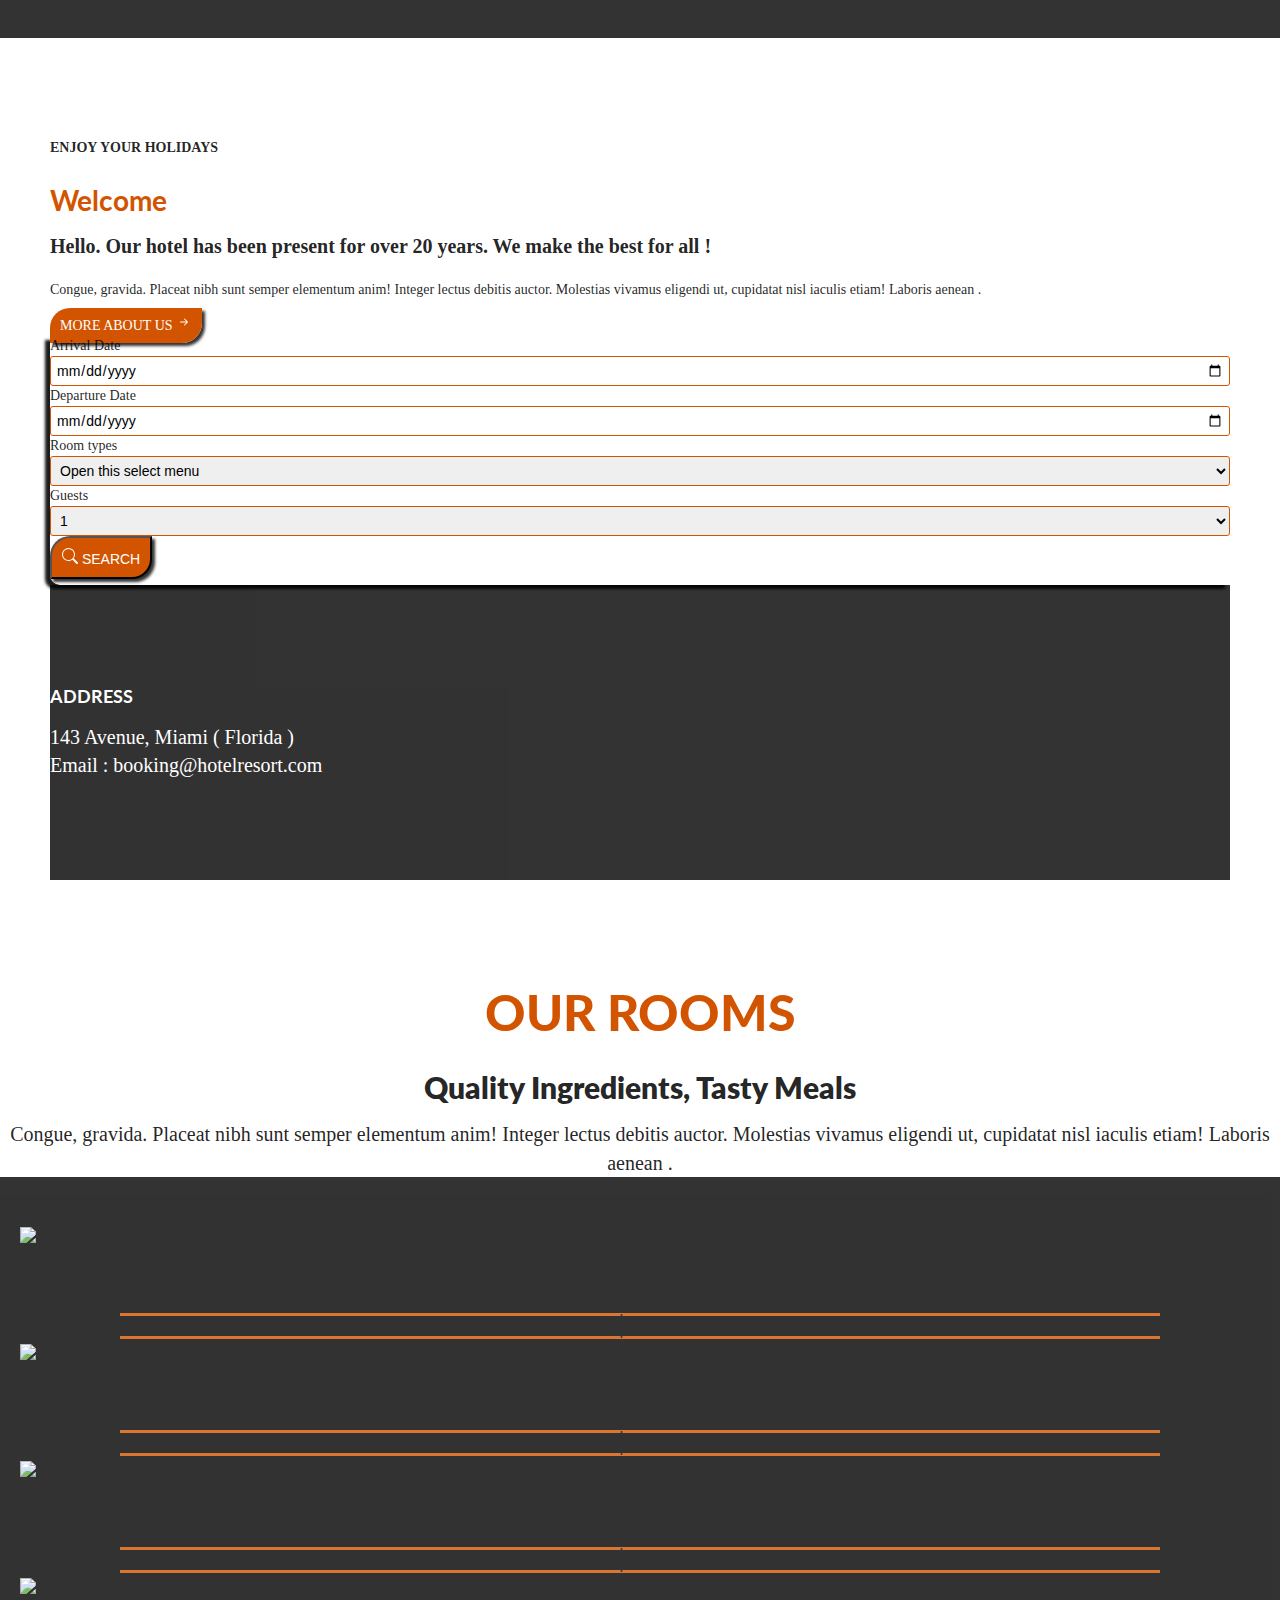
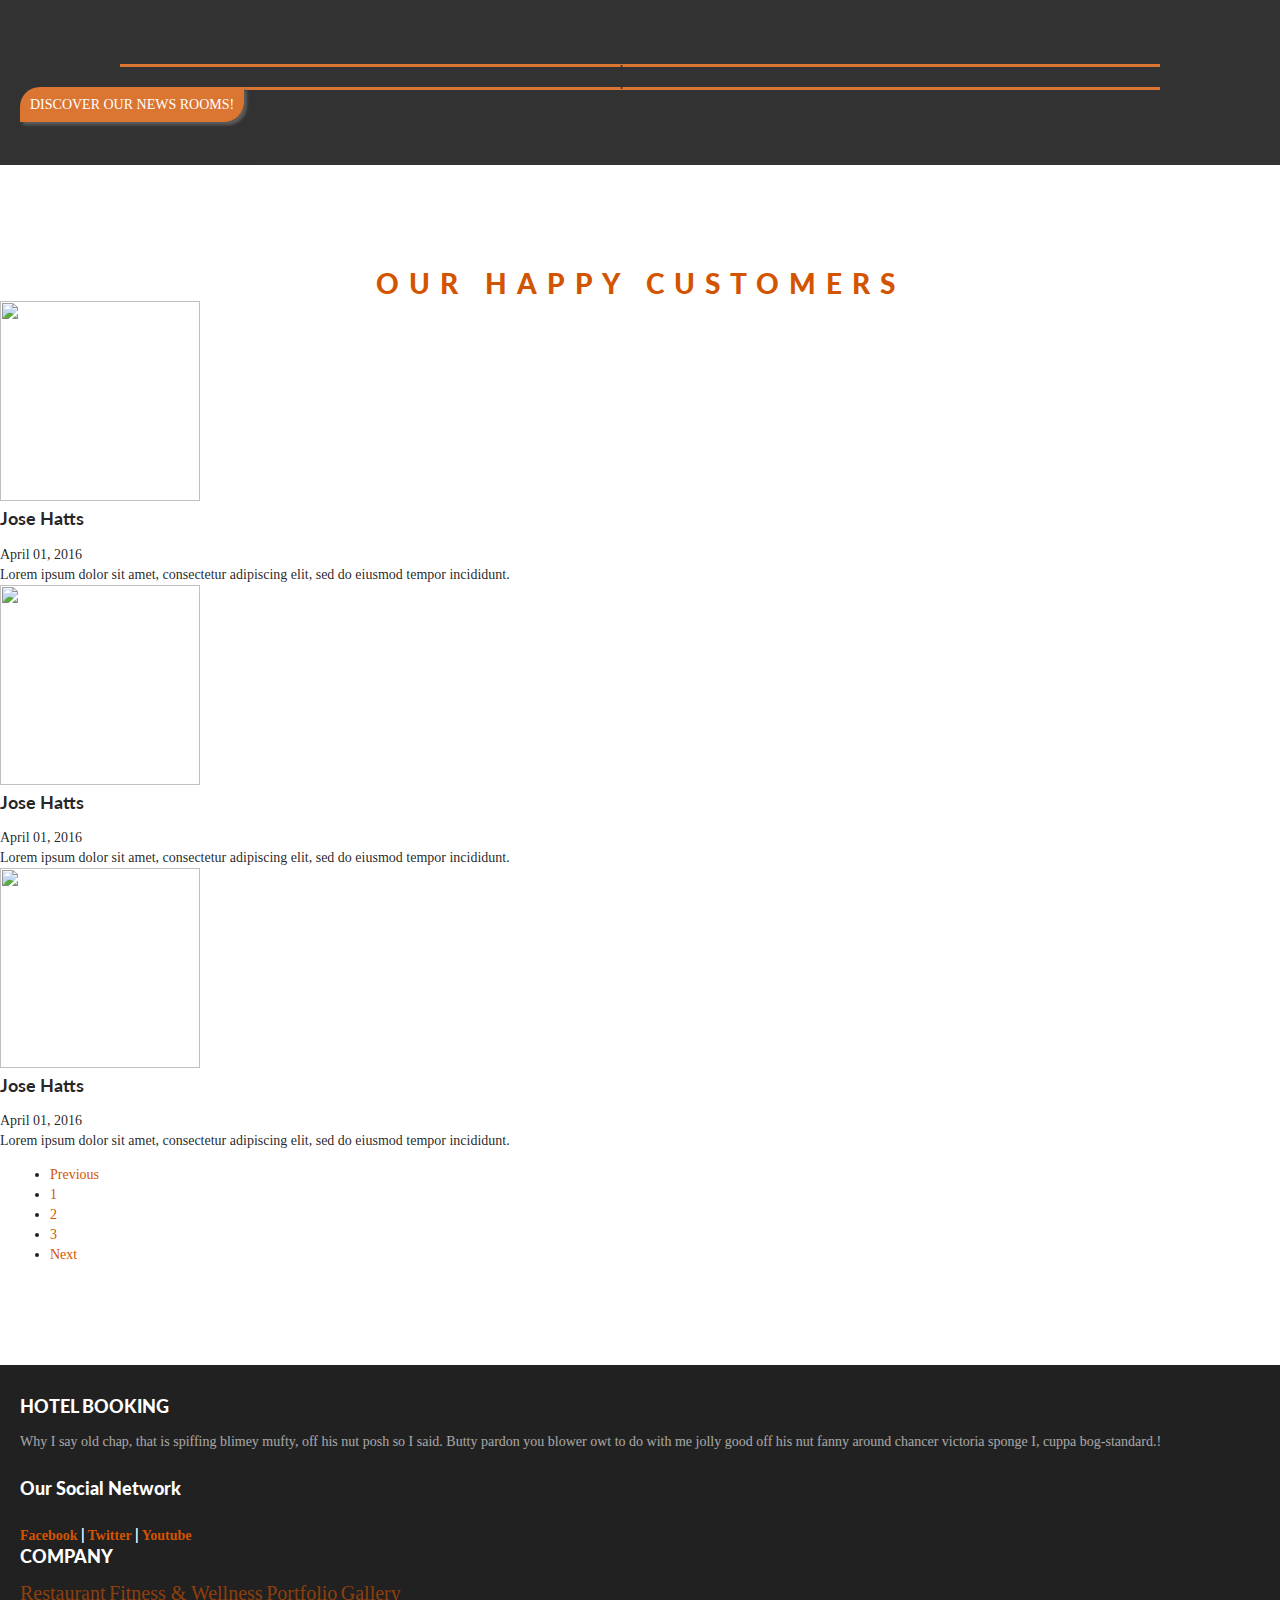
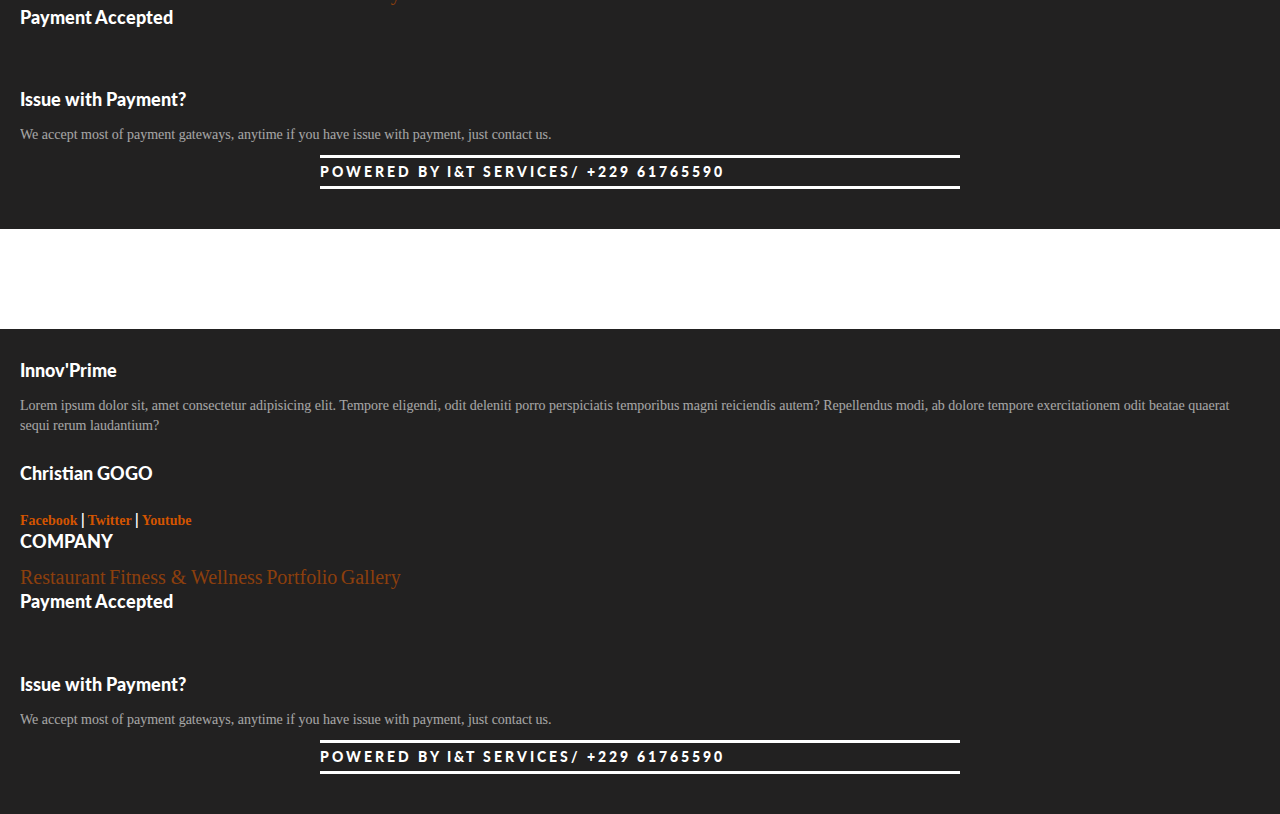
==== commit 642566e9: "Header & footer changed" ====
--- a/index.html
+++ b/index.html
@@ -65,7 +65,7 @@
                             </ul>
                             <form class="d-flex">
                                 <div class="btn-group">
-                                    <button class="btn  dropdown-toggle" data-bs-toggle="dropdown" aria-expanded="false">
+                                    <button class="btn   dropdown-toggle" data-bs-toggle="dropdown" aria-expanded="false">
                                         <svg xmlns="http://www.w3.org/2000/svg" width="16" height="16" fill="currentColor" class="bi bi-globe2" viewBox="0 0 16 16">
                                             <path d="M0 8a8 8 0 1 1 16 0A8 8 0 0 1 0 8zm7.5-6.923c-.67.204-1.335.82-1.887 1.855-.143.268-.276.56-.395.872.705.157 1.472.257 2.282.287V1.077zM4.249 3.539c.142-.384.304-.744.481-1.078a6.7 6.7 0 0 1 .597-.933A7.01 7.01 0 0 0 3.051 3.05c.362.184.763.349 1.198.49zM3.509 7.5c.036-1.07.188-2.087.436-3.008a9.124 9.124 0 0 1-1.565-.667A6.964 6.964 0 0 0 1.018 7.5h2.49zm1.4-2.741a12.344 12.344 0 0 0-.4 2.741H7.5V5.091c-.91-.03-1.783-.145-2.591-.332zM8.5 5.09V7.5h2.99a12.342 12.342 0 0 0-.399-2.741c-.808.187-1.681.301-2.591.332zM4.51 8.5c.035.987.176 1.914.399 2.741A13.612 13.612 0 0 1 7.5 10.91V8.5H4.51zm3.99 0v2.409c.91.03 1.783.145 2.591.332.223-.827.364-1.754.4-2.741H8.5zm-3.282 3.696c.12.312.252.604.395.872.552 1.035 1.218 1.65 1.887 1.855V11.91c-.81.03-1.577.13-2.282.287zm.11 2.276a6.696 6.696 0 0 1-.598-.933 8.853 8.853 0 0 1-.481-1.079 8.38 8.38 0 0 0-1.198.49 7.01 7.01 0 0 0 2.276 1.522zm-1.383-2.964A13.36 13.36 0 0 1 3.508 8.5h-2.49a6.963 6.963 0 0 0 1.362 3.675c.47-.258.995-.482 1.565-.667zm6.728 2.964a7.009 7.009 0 0 0 2.275-1.521 8.376 8.376 0 0 0-1.197-.49 8.853 8.853 0 0 1-.481 1.078 6.688 6.688 0 0 1-.597.933zM8.5 11.909v3.014c.67-.204 1.335-.82 1.887-1.855.143-.268.276-.56.395-.872A12.63 12.63 0 0 0 8.5 11.91zm3.555-.401c.57.185 1.095.409 1.565.667A6.963 6.963 0 0 0 14.982 8.5h-2.49a13.36 13.36 0 0 1-.437 3.008zM14.982 7.5a6.963 6.963 0 0 0-1.362-3.675c-.47.258-.995.482-1.565.667.248.92.4 1.938.437 3.008h2.49zM11.27 2.461c.177.334.339.694.482 1.078a8.368 8.368 0 0 0 1.196-.49 7.01 7.01 0 0 0-2.275-1.52c.218.283.418.597.597.932zm-.488 1.343a7.765 7.765 0 0 0-.395-.872C9.835 1.897 9.17 1.282 8.5 1.077V4.09c.81-.03 1.577-.13 2.282-.287z"/>
                                         </svg>
@@ -83,7 +83,7 @@
                                         CONNEXION
                                     </button>
                                     <ul class="dropdown-menu">
-                                        <li><a class="dropdown-item" href="#">Admin</a></li>
+                                        <li><a class="dropdown-item" target="_blank" href="admin/login.html">Admin</a></li>
                                         <li>
                                             <hr class="dropdown-divider">
                                         </li>
@@ -125,11 +125,45 @@
                     </div>
                     <div>
                         <div class="" uk-scrollspy="cls: uk-animation-slide-bottom; repeat: false">
-                            <h1 class="text2 text-center">Experience</h1>
+                            <h1 class="text2 text-center">Experience GOGO</h1>
                         </div>
                     </div>
                 </div>
                 <h6 class="span">LUXURY HOTEL & BEST RESORT</h6>
+            </div>
+        </div>
+    </div>
+
+    <div class="container-fluid" id="header">
+        <div class="row">
+            <div class="col-md-12 header">
+                <div class="text-center">
+                    <svg xmlns="http://www.w3.org/2000/svg" width="16" height="16" fill="currentColor" class="bi bi-star" viewBox="0 0 16 16">
+                        <path d="M2.866 14.85c-.078.444.36.791.746.593l4.39-2.256 4.389 2.256c.386.198.824-.149.746-.592l-.83-4.73 3.522-3.356c.33-.314.16-.888-.282-.95l-4.898-.696L8.465.792a.513.513 0 0 0-.927 0L5.354 5.12l-4.898.696c-.441.062-.612.636-.283.95l3.523 3.356-.83 4.73zm4.905-2.767-3.686 1.894.694-3.957a.565.565 0 0 0-.163-.505L1.71 6.745l4.052-.576a.525.525 0 0 0 .393-.288L8 2.223l1.847 3.658a.525.525 0 0 0 .393.288l4.052.575-2.906 2.77a.565.565 0 0 0-.163.506l.694 3.957-3.686-1.894a.503.503 0 0 0-.461 0z"/>
+                      </svg>
+                    <svg xmlns="http://www.w3.org/2000/svg" width="16" height="16" fill="currentColor" class="bi bi-star" viewBox="0 0 16 16">
+                        <path d="M2.866 14.85c-.078.444.36.791.746.593l4.39-2.256 4.389 2.256c.386.198.824-.149.746-.592l-.83-4.73 3.522-3.356c.33-.314.16-.888-.282-.95l-4.898-.696L8.465.792a.513.513 0 0 0-.927 0L5.354 5.12l-4.898.696c-.441.062-.612.636-.283.95l3.523 3.356-.83 4.73zm4.905-2.767-3.686 1.894.694-3.957a.565.565 0 0 0-.163-.505L1.71 6.745l4.052-.576a.525.525 0 0 0 .393-.288L8 2.223l1.847 3.658a.525.525 0 0 0 .393.288l4.052.575-2.906 2.77a.565.565 0 0 0-.163.506l.694 3.957-3.686-1.894a.503.503 0 0 0-.461 0z"/>
+                      </svg>
+                    <svg xmlns="http://www.w3.org/2000/svg" width="16" height="16" fill="currentColor" class="bi bi-star" viewBox="0 0 16 16">
+                        <path d="M2.866 14.85c-.078.444.36.791.746.593l4.39-2.256 4.389 2.256c.386.198.824-.149.746-.592l-.83-4.73 3.522-3.356c.33-.314.16-.888-.282-.95l-4.898-.696L8.465.792a.513.513 0 0 0-.927 0L5.354 5.12l-4.898.696c-.441.062-.612.636-.283.95l3.523 3.356-.83 4.73zm4.905-2.767-3.686 1.894.694-3.957a.565.565 0 0 0-.163-.505L1.71 6.745l4.052-.576a.525.525 0 0 0 .393-.288L8 2.223l1.847 3.658a.525.525 0 0 0 .393.288l4.052.575-2.906 2.77a.565.565 0 0 0-.163.506l.694 3.957-3.686-1.894a.503.503 0 0 0-.461 0z"/>
+                      </svg>
+                    <svg xmlns="http://www.w3.org/2000/svg" width="16" height="16" fill="currentColor" class="bi bi-star" viewBox="0 0 16 16">
+                        <path d="M2.866 14.85c-.078.444.36.791.746.593l4.39-2.256 4.389 2.256c.386.198.824-.149.746-.592l-.83-4.73 3.522-3.356c.33-.314.16-.888-.282-.95l-4.898-.696L8.465.792a.513.513 0 0 0-.927 0L5.354 5.12l-4.898.696c-.441.062-.612.636-.283.95l3.523 3.356-.83 4.73zm4.905-2.767-3.686 1.894.694-3.957a.565.565 0 0 0-.163-.505L1.71 6.745l4.052-.576a.525.525 0 0 0 .393-.288L8 2.223l1.847 3.658a.525.525 0 0 0 .393.288l4.052.575-2.906 2.77a.565.565 0 0 0-.163.506l.694 3.957-3.686-1.894a.503.503 0 0 0-.461 0z"/>
+                      </svg>
+                </div>
+                <div>
+                    <div>
+                        <div class="" uk-scrollspy="cls: uk-animation-slide-top; repeat: false">
+                            <h1 class="text1 text-center">Enjoy the luxury</h1>
+                        </div>
+                    </div>
+                    <div>
+                        <div class="" uk-scrollspy="cls: uk-animation-slide-bottom; repeat: false">
+                            <h1 class="text2 text-center">Innov'Prime Expérience</h1>
+                        </div>
+                    </div>
+                </div>
+                <h6 class="span">Abomey calavi</h6>
             </div>
         </div>
     </div>
@@ -451,6 +485,37 @@
         </div>
     </footer>
 
+    <footer id="footer">
+        <div class="container-fluid">
+            <div class="row">
+                <div class="col-md-4 column1">
+                    <h3 class="">Innov'Prime</h3>
+                    <p class="">Lorem ipsum dolor sit, amet consectetur adipisicing elit. Tempore eligendi, odit deleniti porro perspiciatis temporibus magni reiciendis autem? Repellendus modi, ab dolore tempore exercitationem odit beatae quaerat sequi rerum laudantium?</p>
+                    <h3 class="">Christian GOGO</h3>
+                    <h5 class=""><a href="https://" target="_blank"><strong>Facebook</strong></a> | <a href="http://" target="_blank"><strong>Twitter</strong></a> | <a href="http://" target="_blank"><strong>Youtube</strong></a></h5>
+                </div>
+                <div class="col-md-4 column2">
+                    <h3 class="">COMPANY</h3>
+                    <p class="">
+                        <a class="dropdown-item" href="#">Restaurant</a>
+                        <a class="dropdown-item" href="#">Fitness & Wellness</a>
+                        <a class="dropdown-item" href="#">Portfolio</a>
+                        <a class="dropdown-item" href="#">Gallery</a>
+                    </p>
+                </div>
+                <div class="col-md-4 column3">
+                    <h3 class="">Payment Accepted</h3>
+                    <img src="Images/visa.png" alt="" srcset="">
+                    <h3 class="">Issue with Payment?</h3>
+                    <p class="">We accept most of payment gateways, anytime if you have issue with payment, just contact us.</p>
+                </div>
+            </div>
+            <div class="col-12">
+                <h5 class="text-center itServices">POWERED BY I&T SERVICES/ +229 61765590</h5>
+            </div>
+        </div>
+    </footer>
+
 
     <script src="https://cdn.jsdelivr.net/npm/bootstrap@5.0.2/dist/js/bootstrap.bundle.min.js" integrity="sha384-MrcW6ZMFYlzcLA8Nl+NtUVF0sA7MsXsP1UyJoMp4YLEuNSfAP+JcXn/tWtIaxVXM" crossorigin="anonymous"></script>
     <script src="uikit/js/uikit.min.js"></script>
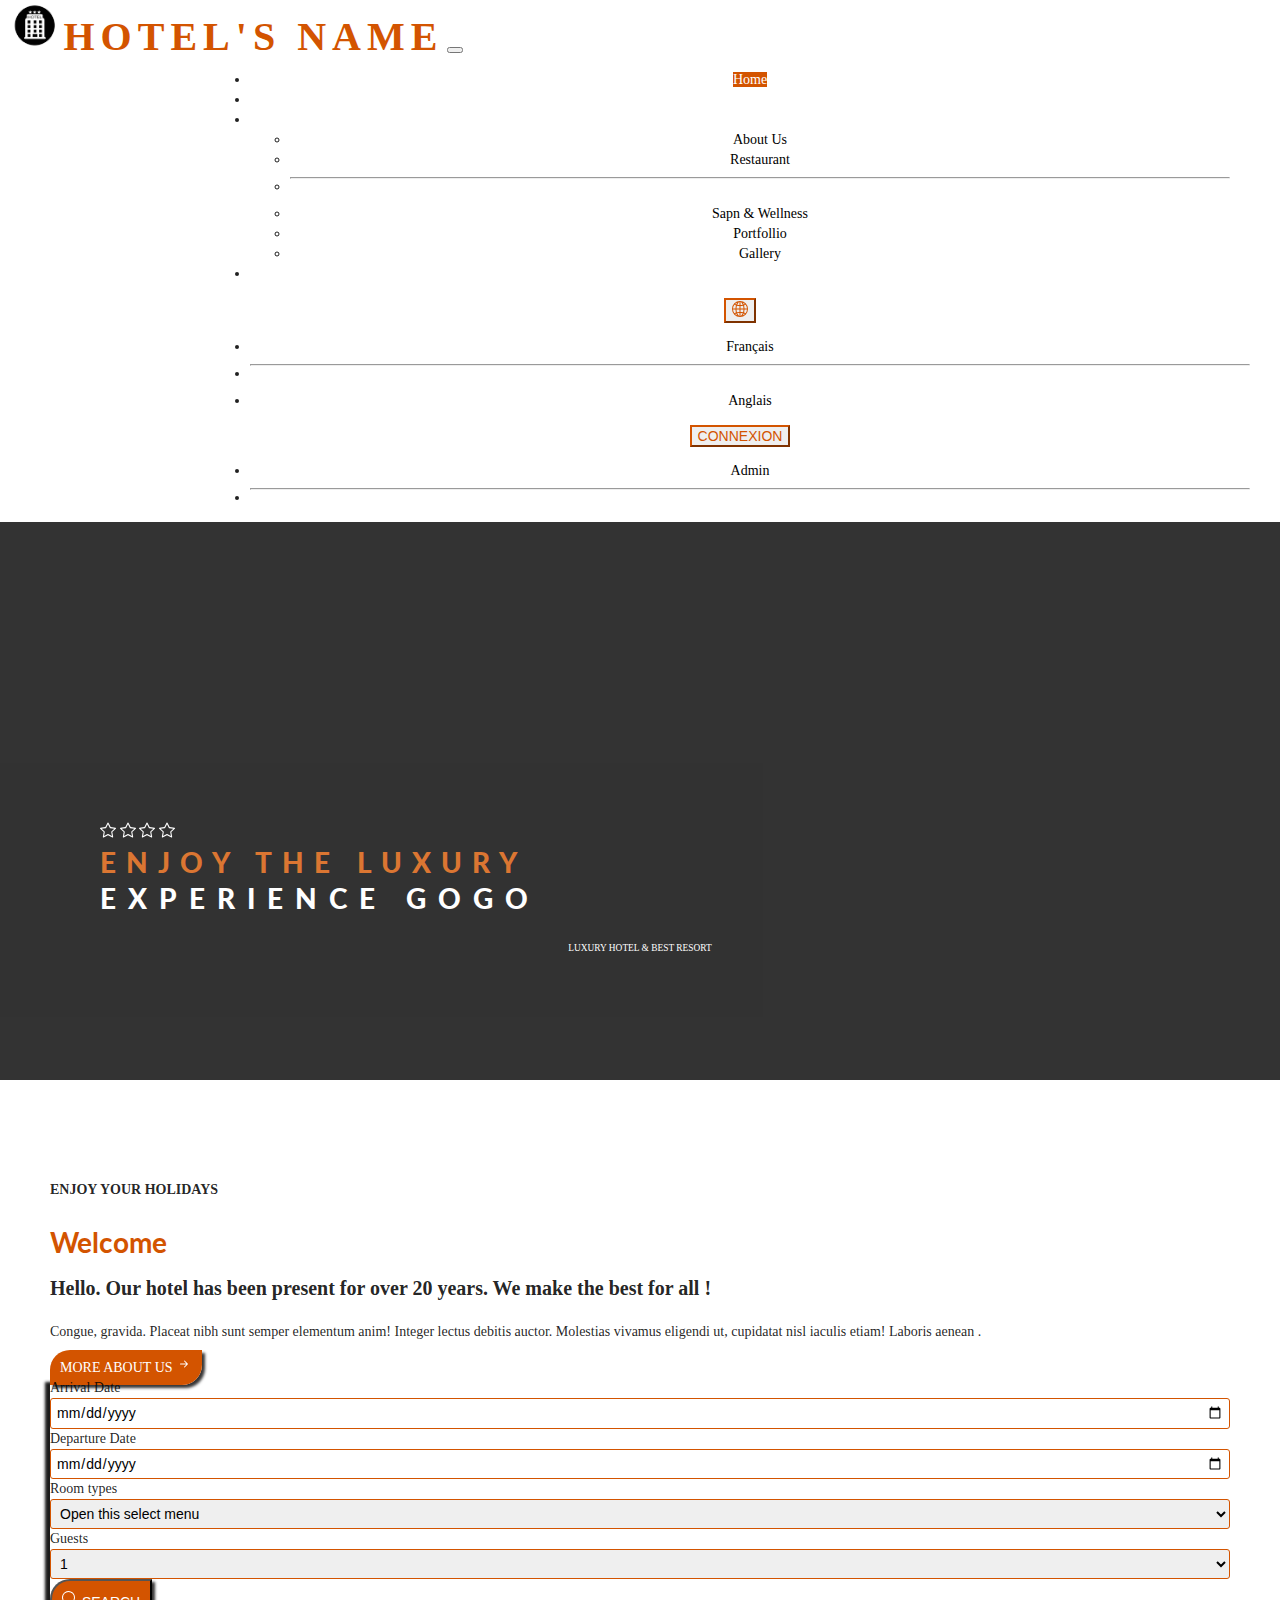
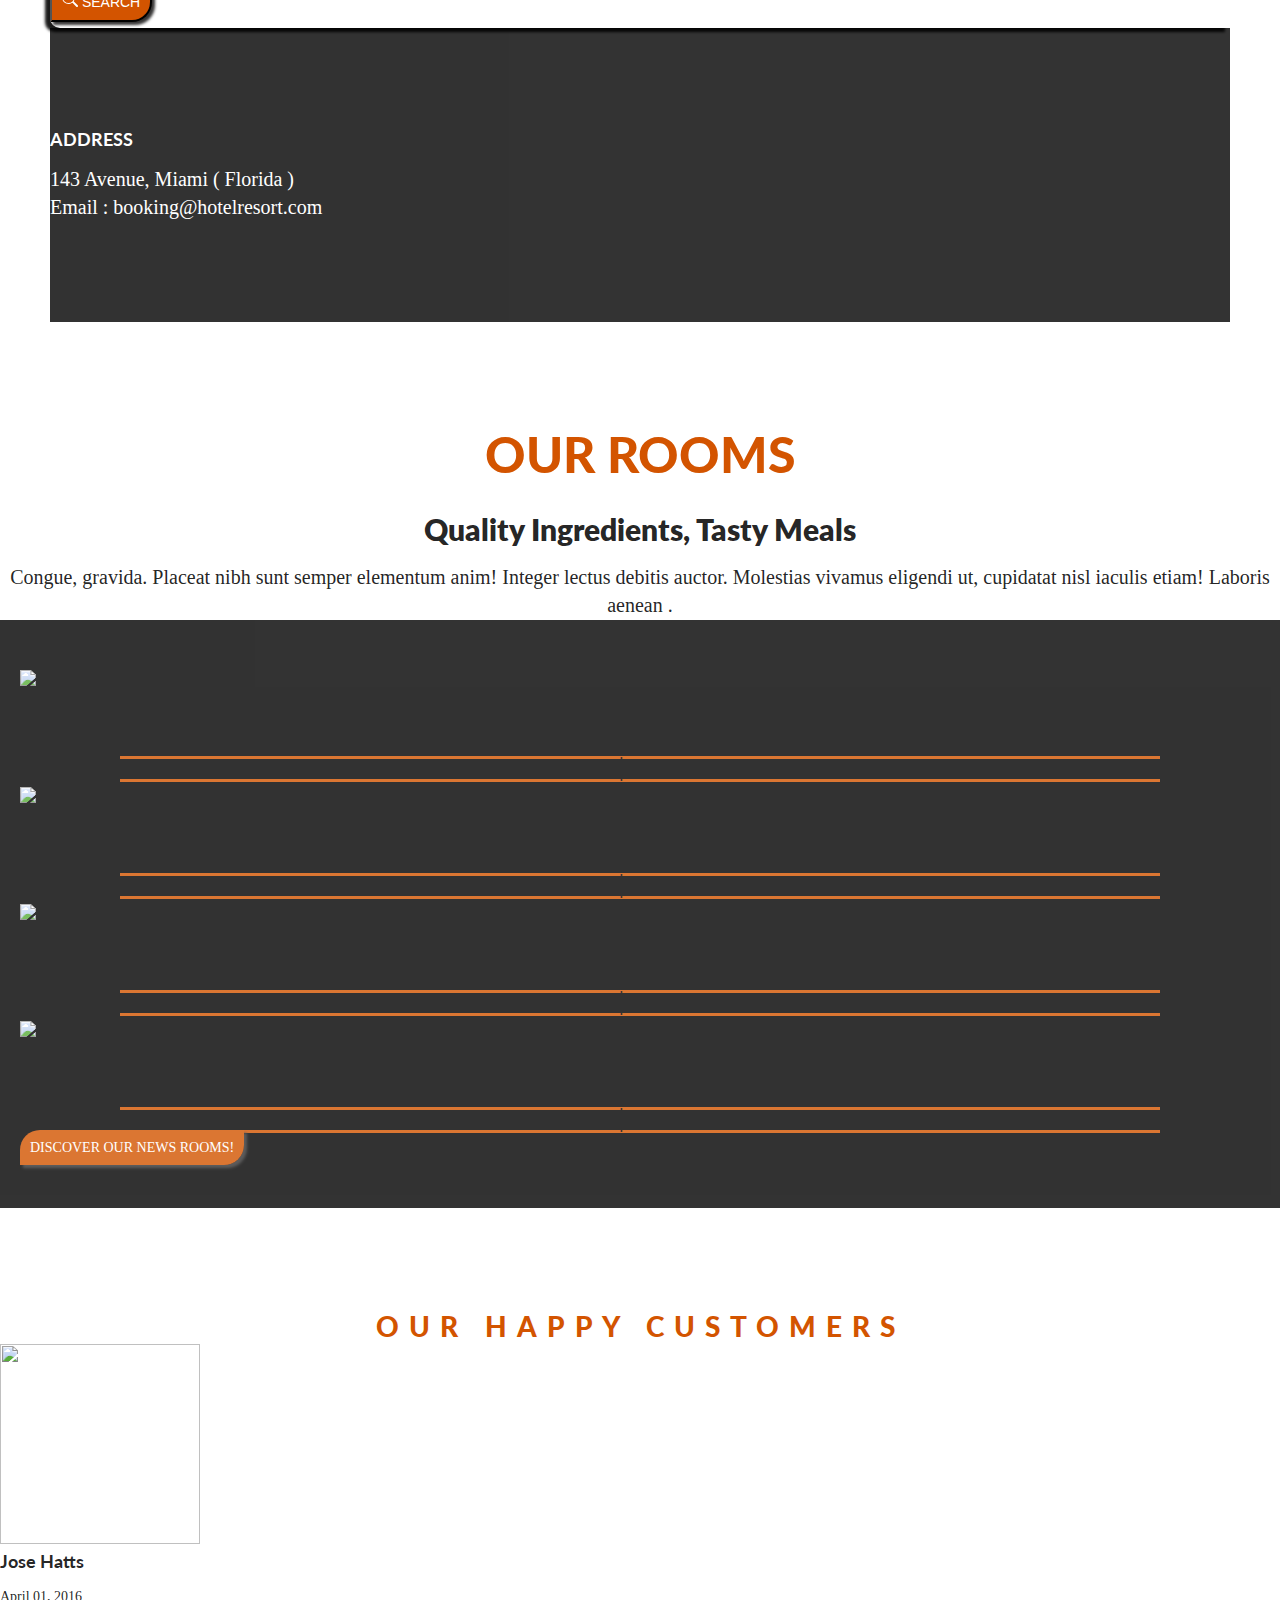
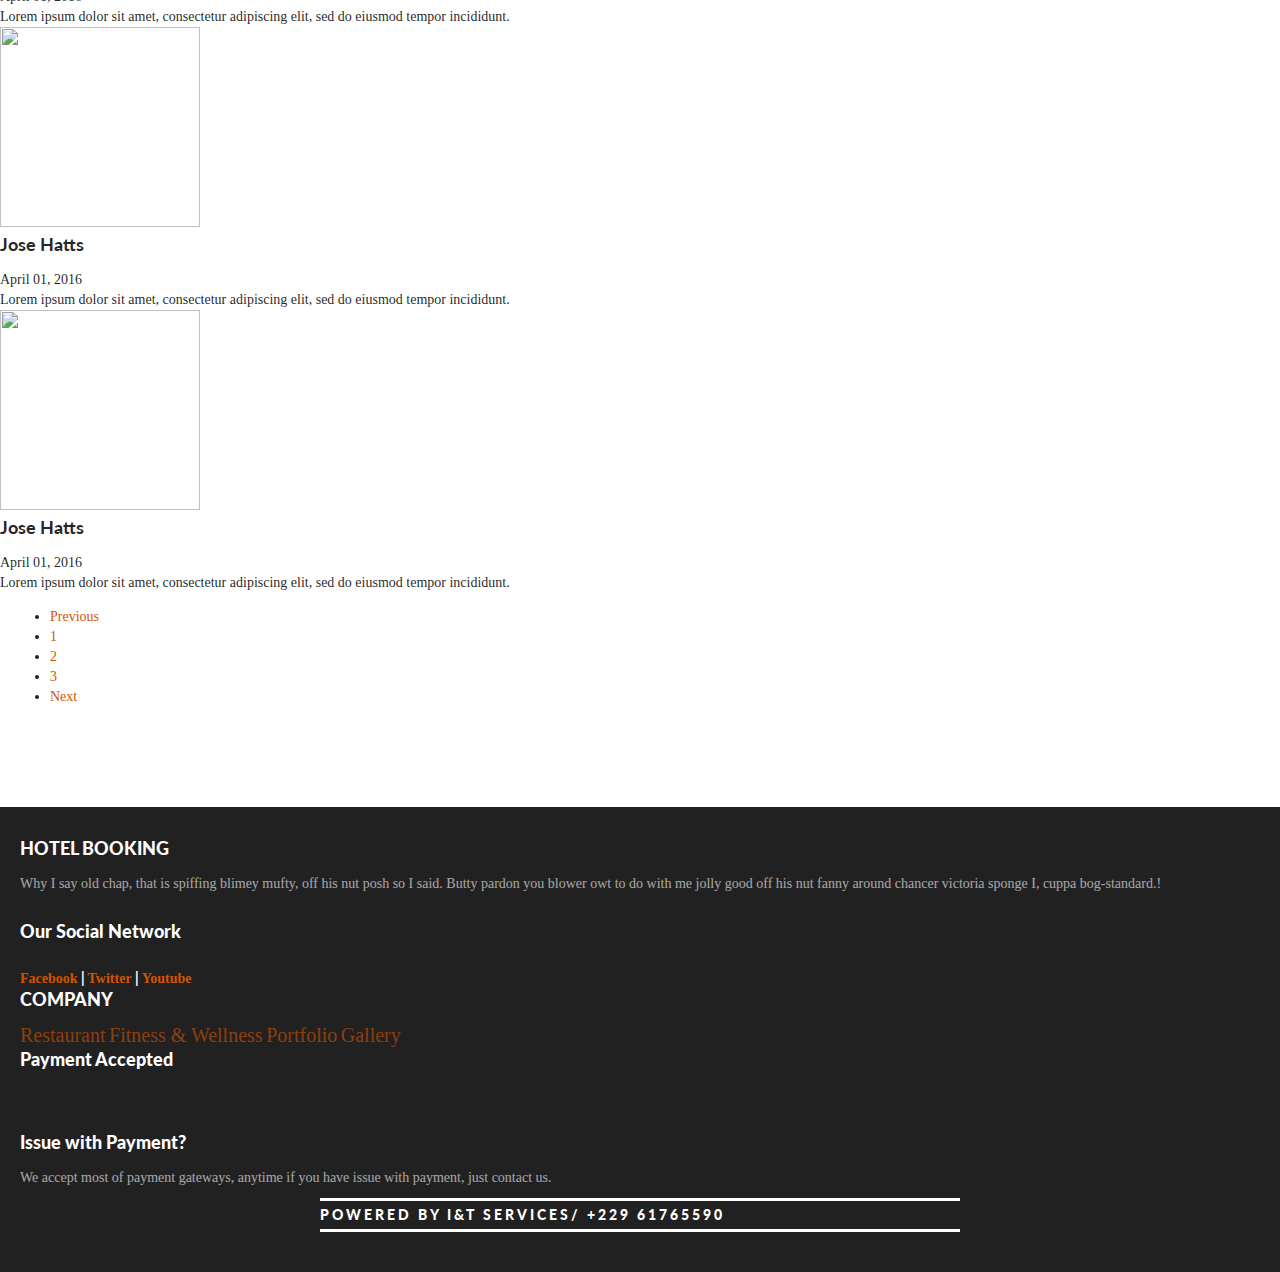
==== commit 84f4a963: "Merge pull request #3 from Christian1315/main" ====
--- a/index.html
+++ b/index.html
@@ -134,40 +134,6 @@
         </div>
     </div>
 
-    <div class="container-fluid" id="header">
-        <div class="row">
-            <div class="col-md-12 header">
-                <div class="text-center">
-                    <svg xmlns="http://www.w3.org/2000/svg" width="16" height="16" fill="currentColor" class="bi bi-star" viewBox="0 0 16 16">
-                        <path d="M2.866 14.85c-.078.444.36.791.746.593l4.39-2.256 4.389 2.256c.386.198.824-.149.746-.592l-.83-4.73 3.522-3.356c.33-.314.16-.888-.282-.95l-4.898-.696L8.465.792a.513.513 0 0 0-.927 0L5.354 5.12l-4.898.696c-.441.062-.612.636-.283.95l3.523 3.356-.83 4.73zm4.905-2.767-3.686 1.894.694-3.957a.565.565 0 0 0-.163-.505L1.71 6.745l4.052-.576a.525.525 0 0 0 .393-.288L8 2.223l1.847 3.658a.525.525 0 0 0 .393.288l4.052.575-2.906 2.77a.565.565 0 0 0-.163.506l.694 3.957-3.686-1.894a.503.503 0 0 0-.461 0z"/>
-                      </svg>
-                    <svg xmlns="http://www.w3.org/2000/svg" width="16" height="16" fill="currentColor" class="bi bi-star" viewBox="0 0 16 16">
-                        <path d="M2.866 14.85c-.078.444.36.791.746.593l4.39-2.256 4.389 2.256c.386.198.824-.149.746-.592l-.83-4.73 3.522-3.356c.33-.314.16-.888-.282-.95l-4.898-.696L8.465.792a.513.513 0 0 0-.927 0L5.354 5.12l-4.898.696c-.441.062-.612.636-.283.95l3.523 3.356-.83 4.73zm4.905-2.767-3.686 1.894.694-3.957a.565.565 0 0 0-.163-.505L1.71 6.745l4.052-.576a.525.525 0 0 0 .393-.288L8 2.223l1.847 3.658a.525.525 0 0 0 .393.288l4.052.575-2.906 2.77a.565.565 0 0 0-.163.506l.694 3.957-3.686-1.894a.503.503 0 0 0-.461 0z"/>
-                      </svg>
-                    <svg xmlns="http://www.w3.org/2000/svg" width="16" height="16" fill="currentColor" class="bi bi-star" viewBox="0 0 16 16">
-                        <path d="M2.866 14.85c-.078.444.36.791.746.593l4.39-2.256 4.389 2.256c.386.198.824-.149.746-.592l-.83-4.73 3.522-3.356c.33-.314.16-.888-.282-.95l-4.898-.696L8.465.792a.513.513 0 0 0-.927 0L5.354 5.12l-4.898.696c-.441.062-.612.636-.283.95l3.523 3.356-.83 4.73zm4.905-2.767-3.686 1.894.694-3.957a.565.565 0 0 0-.163-.505L1.71 6.745l4.052-.576a.525.525 0 0 0 .393-.288L8 2.223l1.847 3.658a.525.525 0 0 0 .393.288l4.052.575-2.906 2.77a.565.565 0 0 0-.163.506l.694 3.957-3.686-1.894a.503.503 0 0 0-.461 0z"/>
-                      </svg>
-                    <svg xmlns="http://www.w3.org/2000/svg" width="16" height="16" fill="currentColor" class="bi bi-star" viewBox="0 0 16 16">
-                        <path d="M2.866 14.85c-.078.444.36.791.746.593l4.39-2.256 4.389 2.256c.386.198.824-.149.746-.592l-.83-4.73 3.522-3.356c.33-.314.16-.888-.282-.95l-4.898-.696L8.465.792a.513.513 0 0 0-.927 0L5.354 5.12l-4.898.696c-.441.062-.612.636-.283.95l3.523 3.356-.83 4.73zm4.905-2.767-3.686 1.894.694-3.957a.565.565 0 0 0-.163-.505L1.71 6.745l4.052-.576a.525.525 0 0 0 .393-.288L8 2.223l1.847 3.658a.525.525 0 0 0 .393.288l4.052.575-2.906 2.77a.565.565 0 0 0-.163.506l.694 3.957-3.686-1.894a.503.503 0 0 0-.461 0z"/>
-                      </svg>
-                </div>
-                <div>
-                    <div>
-                        <div class="" uk-scrollspy="cls: uk-animation-slide-top; repeat: false">
-                            <h1 class="text1 text-center">Enjoy the luxury</h1>
-                        </div>
-                    </div>
-                    <div>
-                        <div class="" uk-scrollspy="cls: uk-animation-slide-bottom; repeat: false">
-                            <h1 class="text2 text-center">Innov'Prime Expérience</h1>
-                        </div>
-                    </div>
-                </div>
-                <h6 class="span">Abomey calavi</h6>
-            </div>
-        </div>
-    </div>
-
     <!--###== WELCOME ===###-->
     <div class="container" id="welcome">
 
@@ -485,38 +451,6 @@
         </div>
     </footer>
 
-    <footer id="footer">
-        <div class="container-fluid">
-            <div class="row">
-                <div class="col-md-4 column1">
-                    <h3 class="">Innov'Prime</h3>
-                    <p class="">Lorem ipsum dolor sit, amet consectetur adipisicing elit. Tempore eligendi, odit deleniti porro perspiciatis temporibus magni reiciendis autem? Repellendus modi, ab dolore tempore exercitationem odit beatae quaerat sequi rerum laudantium?</p>
-                    <h3 class="">Christian GOGO</h3>
-                    <h5 class=""><a href="https://" target="_blank"><strong>Facebook</strong></a> | <a href="http://" target="_blank"><strong>Twitter</strong></a> | <a href="http://" target="_blank"><strong>Youtube</strong></a></h5>
-                </div>
-                <div class="col-md-4 column2">
-                    <h3 class="">COMPANY</h3>
-                    <p class="">
-                        <a class="dropdown-item" href="#">Restaurant</a>
-                        <a class="dropdown-item" href="#">Fitness & Wellness</a>
-                        <a class="dropdown-item" href="#">Portfolio</a>
-                        <a class="dropdown-item" href="#">Gallery</a>
-                    </p>
-                </div>
-                <div class="col-md-4 column3">
-                    <h3 class="">Payment Accepted</h3>
-                    <img src="Images/visa.png" alt="" srcset="">
-                    <h3 class="">Issue with Payment?</h3>
-                    <p class="">We accept most of payment gateways, anytime if you have issue with payment, just contact us.</p>
-                </div>
-            </div>
-            <div class="col-12">
-                <h5 class="text-center itServices">POWERED BY I&T SERVICES/ +229 61765590</h5>
-            </div>
-        </div>
-    </footer>
-
-
     <script src="https://cdn.jsdelivr.net/npm/bootstrap@5.0.2/dist/js/bootstrap.bundle.min.js" integrity="sha384-MrcW6ZMFYlzcLA8Nl+NtUVF0sA7MsXsP1UyJoMp4YLEuNSfAP+JcXn/tWtIaxVXM" crossorigin="anonymous"></script>
     <script src="uikit/js/uikit.min.js"></script>
     <script src="semantic/semantic.min.js"></script>
